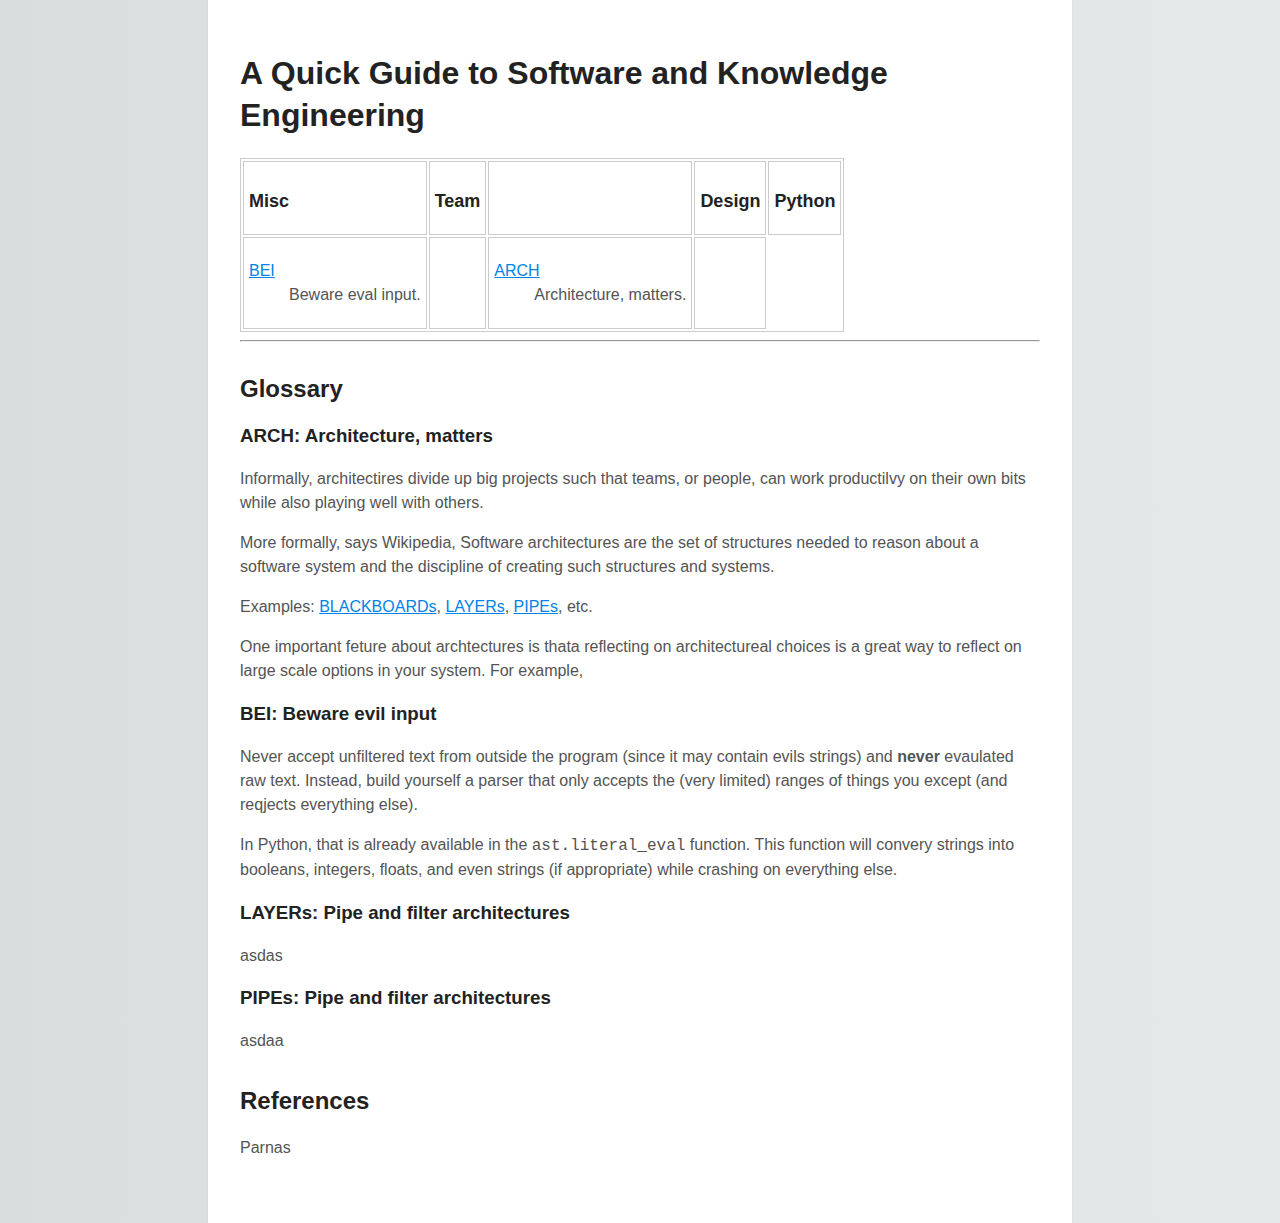
==== docs/index.html @ a6342a7a "saving" ====
<!DOCTYPE html>
<html>

  <head>
    <meta charset="utf-8">
    <meta http-equiv="X-UA-Compatible" content="IE=edge">
    <title>A Quick Guide to Software and Knowledge    
        Engineering</title>
    <meta name="description" content="Some inro SE/KE notes">
    <link rel="stylesheet" href="main.css">
  </head>
  <body>
    <h1>A Quick Guide to Software and Knowledge    
        Engineering</h1>
    <table>
      <tr><td><h2>Misc</h2></td>
              <td><h2>Team</h2></td><td>  
              <td><h2>Design</h2></td><td>         
              <h2>Python</h2></td>
      </tr>
      <tr>
        <td><!--- misc--->
          <dl> 
            <dt><a href=#BEI>BEI</a></dt>
            <dd>Beware eval input.</dd>
          </dl>
        </td><td> <!--- teams --->
        
        </td><td> <!--- design --->
          <dl> 
            <dt><a href=#ARCH>ARCH</a></dt>
            <dd>Architecture, matters.</dd>
          </dl>
        </td><td> <!--- python --->
        </td>  
      </tr>
    </table>
    <hr>
<h2> Glossary</h2>
    <a name=ARC><h3>ARCH: Architecture, matters</h3></a>
      <p>Informally, architectires divide up big projects such that teams, or people, can work productilvy on their own bits while also playing well with others. </p> 
    <p>  More formally, says Wikipedia, Software architectures are the set of structures needed to reason about a software system and the discipline of creating such structures and systems.
    </p>
    <p>Examples:  <a href=#BLACKBOARDs>BLACKBOARDs</a>,
                  <a href=#LAYERs>LAYERs</a>, 
                  <a href=#PIPEs>PIPEs</a>, 
        etc. </p>
    <p>One important feture about archtectures is thata  reflecting on architectureal choices is a great way to reflect on large scale options in your system. For example, 
    </p>
    
    <a name=BEI><h3>BEI: Beware evil input</h3></a>
      <p>Never accept unfiltered text from outside the program (since it may contain evils strings) and <b>never</b>  evaulated raw text. Instead, build yourself a parser that only accepts the (very limited) ranges of things you   except   (and reqjects everything else). </p>
    <p> In Python, that is already available in the  <tt>ast.literal_eval</tt> function. This function will convery strings into booleans, integers, floats, and even strings (if appropriate)  while crashing on everything else.</p>

    <a name=LAYERs><h3>LAYERs: Pipe and filter architectures</h3>
    </a>
    <p>asdas </p> 

    <a name=PIPEs><h3>PIPEs: Pipe and filter architectures</h3> </a>
    <p> asdaa </p> 
   
  
    <h2>References</h2>
    Parnas
  </body>
</html>
<!--

--->
---- docs/main.css ----
html {
    background: #e6e9e9;
    background-image: linear-gradient(270deg, rgb(230, 233, 233) 0%, rgb(216, 221, 221) 100%);
    -webkit-font-smoothing: antialiased;
}

body {
    background: #fff;
    box-shadow: 0 0 2px rgba(0, 0, 0, 0.06);
    color: #545454;
    font-family: "Helvetica Neue", Helvetica, Arial, sans-serif;
    font-size: 16px;
    line-height: 1.5;
    margin: 0 auto;
    max-width: 800px;
    padding: 2em 2em 4em;
}

h1, h2, h3, h4, h5, h6 {
    color: #222;
    font-weight: 600;
    line-height: 1.3;
}

h2 {
    margin-top: 1.3em;
}

a {
    color: #0083e8;
}

b, strong {
    font-weight: 600;
}

samp {
    display: none;
}

img {
    animation: colorize 2s cubic-bezier(0, 0, .78, .36) 1;
    background: transparent;
    border: 10px solid rgba(0, 0, 0, 0.12);
    border-radius: 4px;
    display: block;
    margin: 1.3em auto;
    max-width: 95%;
}

td { 
    padding: 5px;
    vertical-align: top;
}

table, th, td {
  border: 1px solid #CCC;
}
table h2 {
    font-size: large; 
}

@keyframes colorize {
    0% {
        -webkit-filter: grayscale(100%);
        filter: grayscale(100%);
    }
    100% {
        -webkit-filter: grayscale(0%);
        filter: grayscale(0%);
    }
}
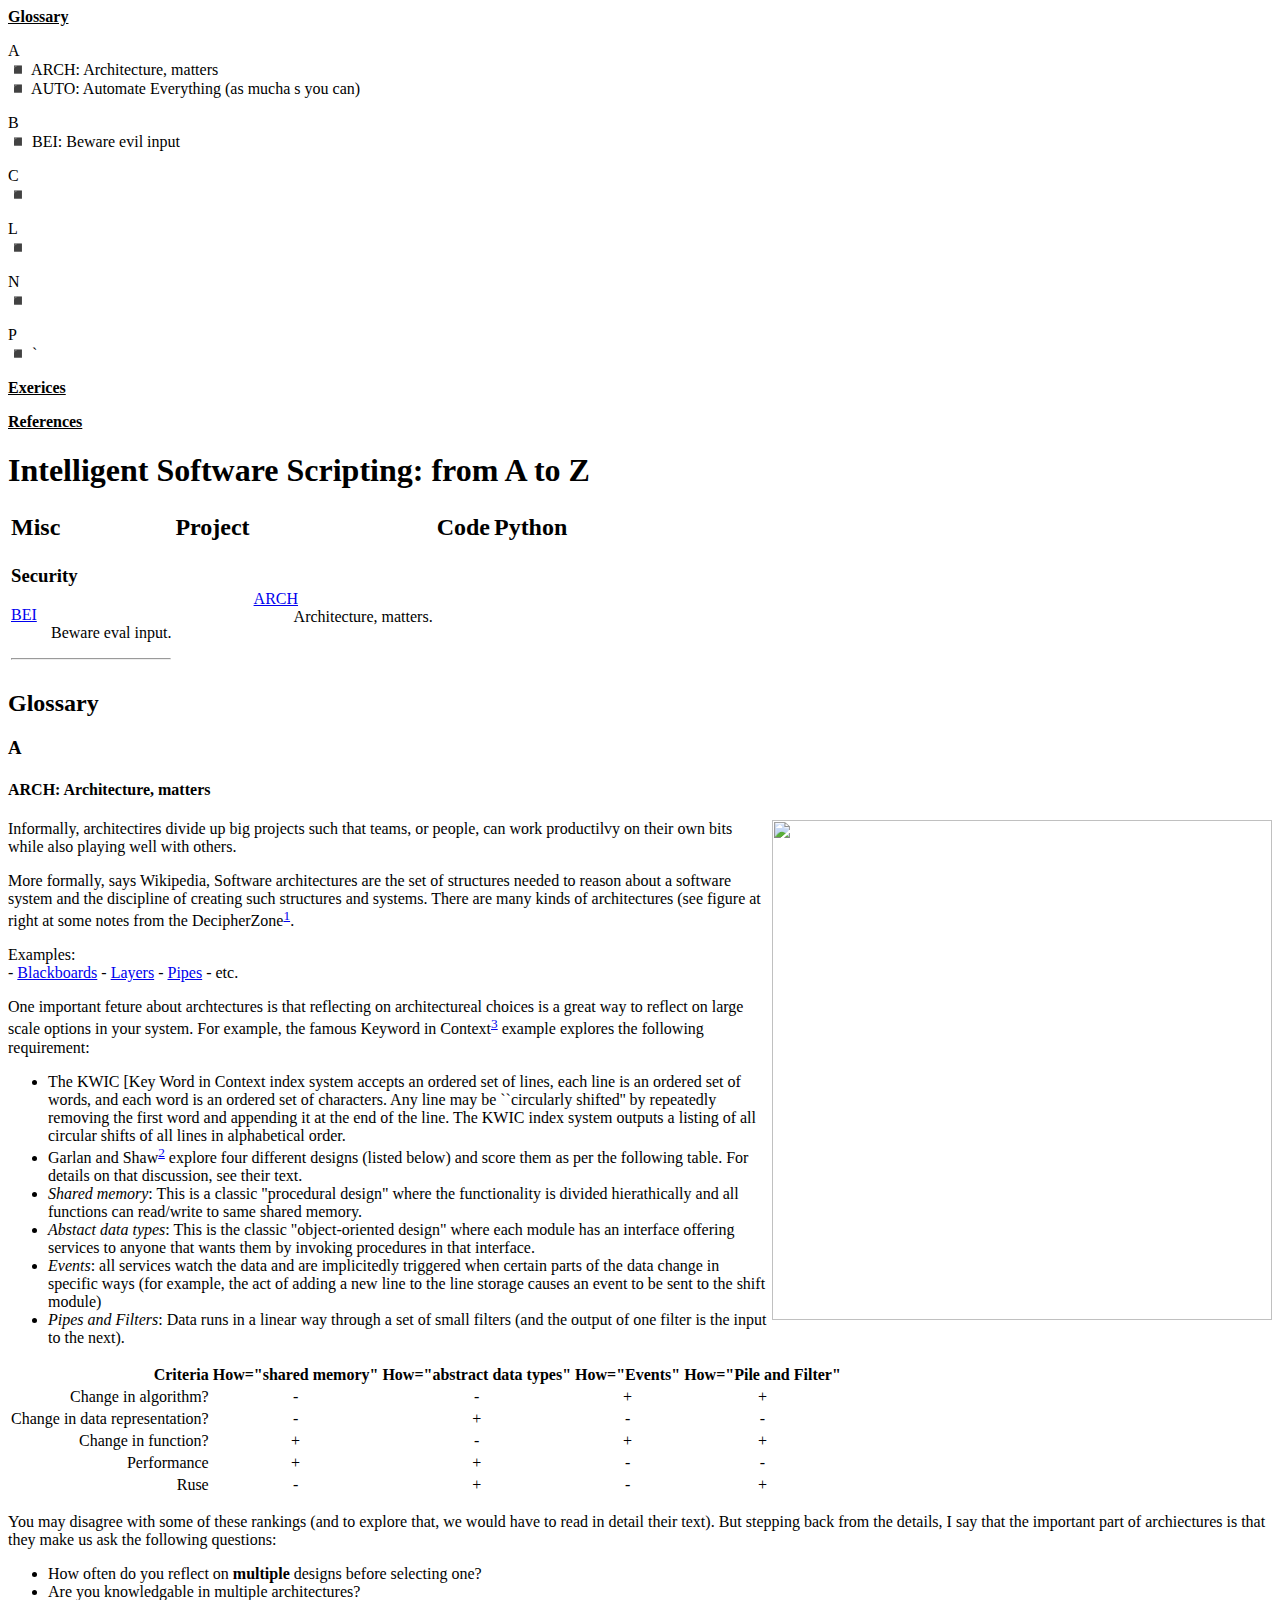
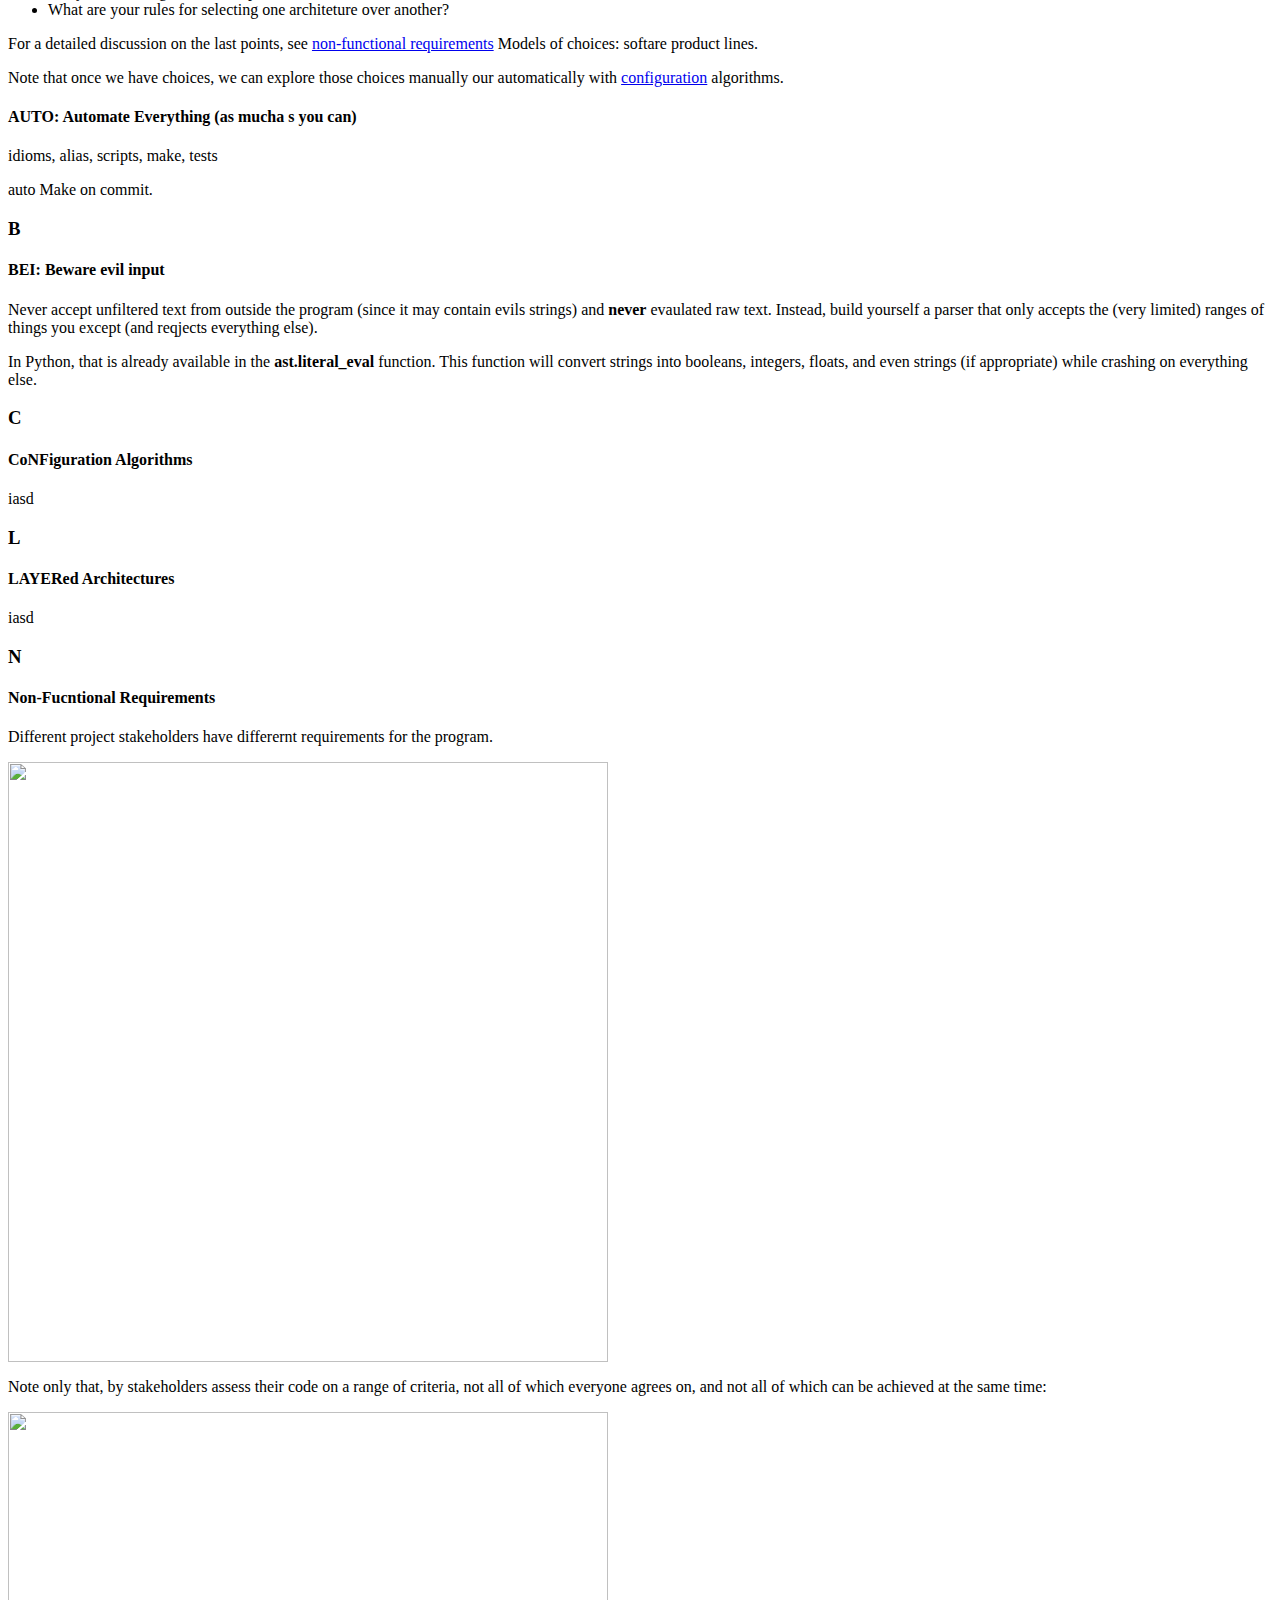
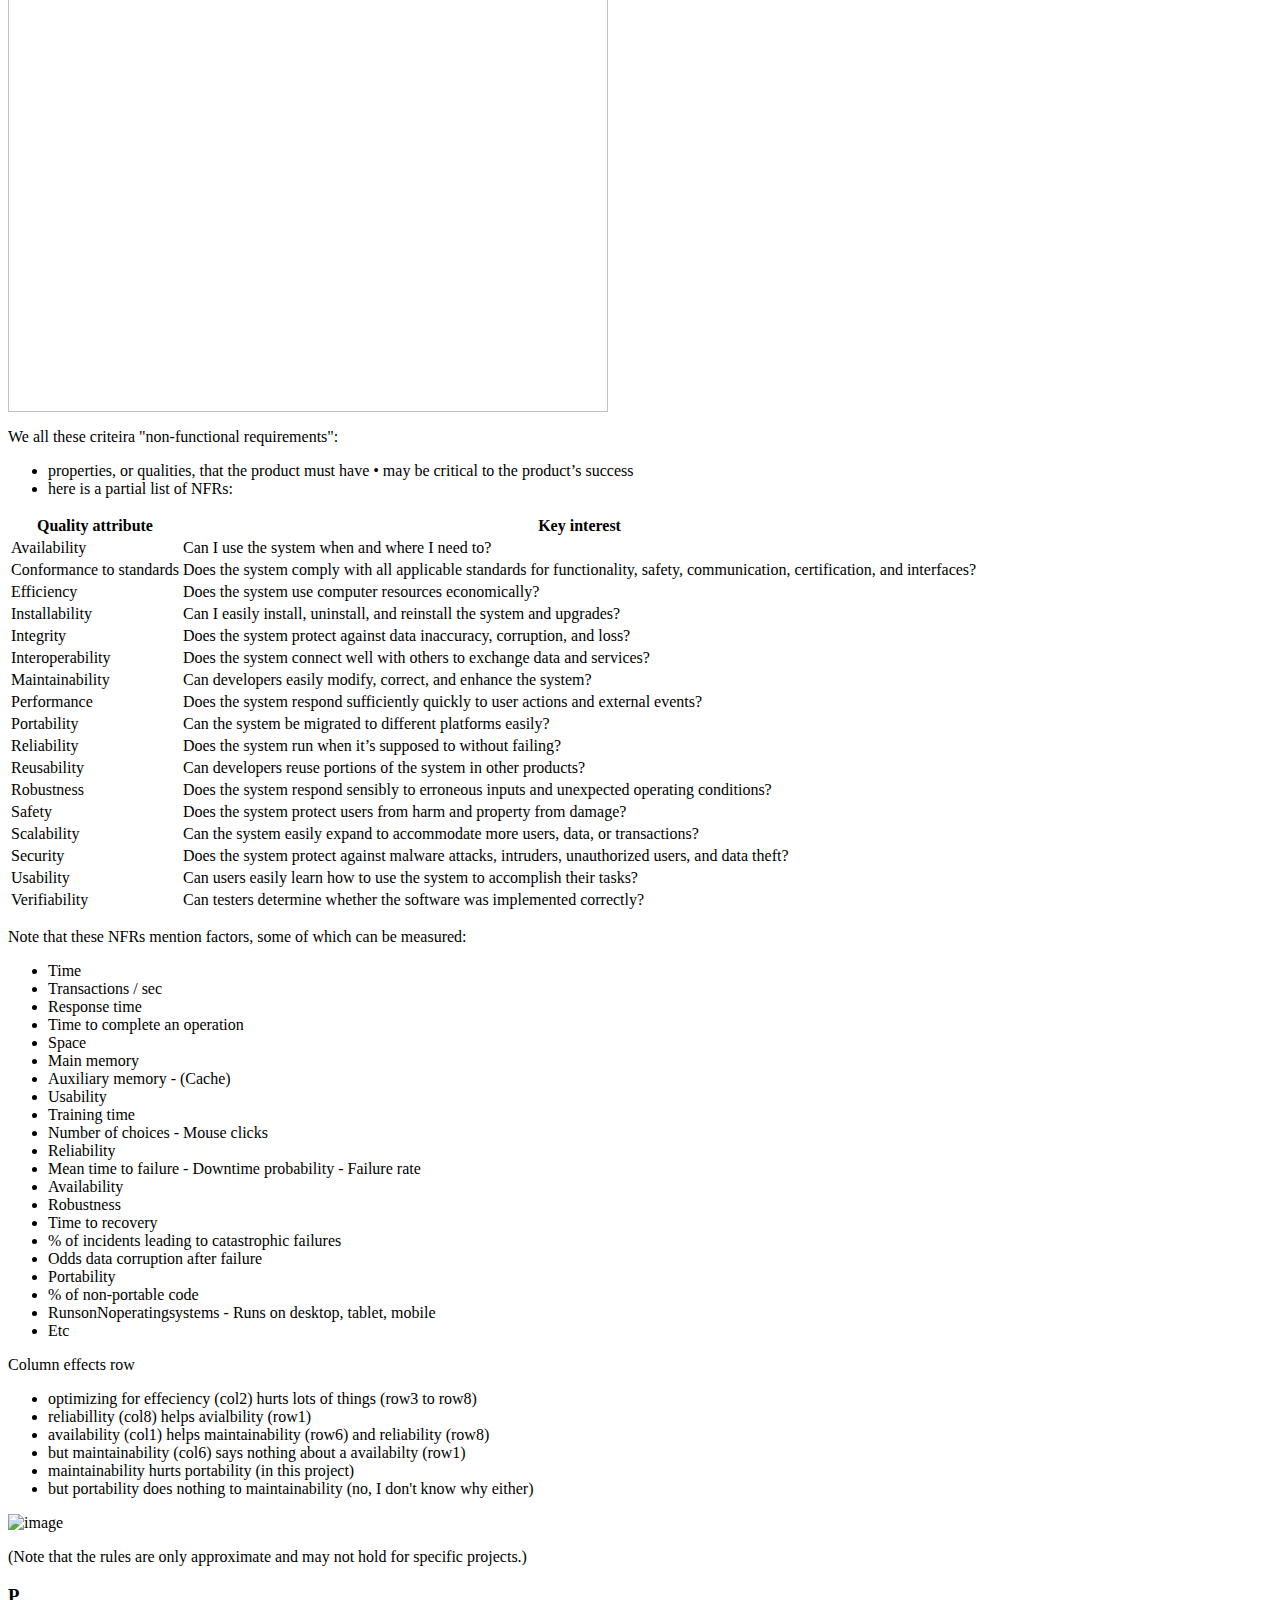
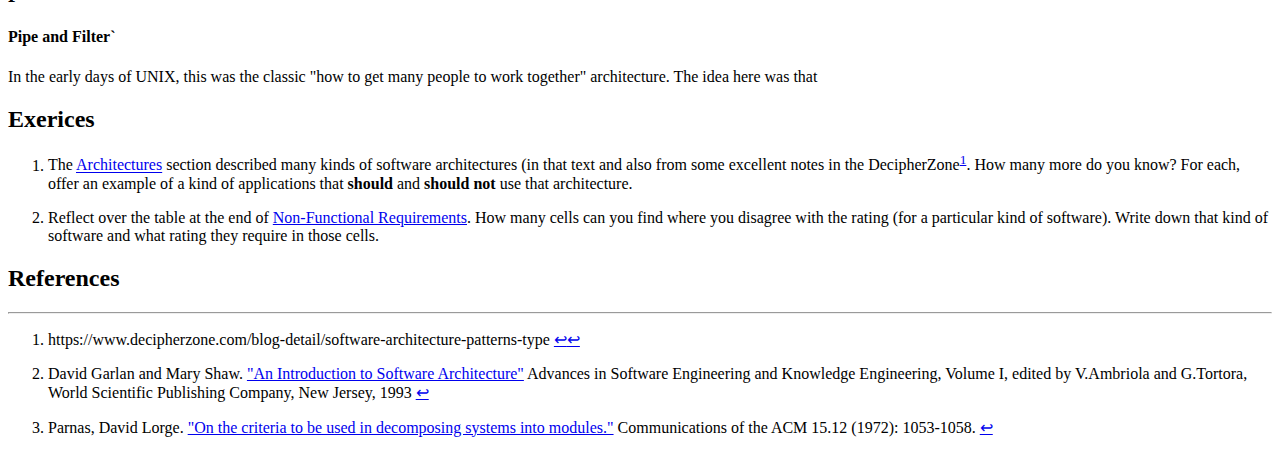
==== commit a5326412: "saving" ====
--- a/docs/index.html
+++ b/docs/index.html
@@ -1,70 +1,301 @@
-<!DOCTYPE html>
-<html>
+<html><head><link rel=stylesheet href=style.css></head><body>
+<div class='right'>
+<p><b><u> Glossary</b></u><br>
+<p> A<br>
+ ◾️  ARCH: Architecture, matters<br>
+ ◾️  AUTO: Automate Everything (as mucha s you can)<br>
+<p> B<br>
+ ◾️  BEI: Beware evil input<br>
+<p> C<br>
+ ◾️ <br>
+<p> L<br>
+ ◾️ <br>
+<p> N<br>
+ ◾️ <br>
+<p> P<br>
+ ◾️  `<br>
+<p><b><u> Exerices</b></u><br>
+<p><b><u> References</b></u><br>
+</div><div class='left'>
+<h1>Intelligent Software Scripting: from A to Z</h1>
+<table>
+  <tr><td><h2>Misc</h2></td>
+          <td><h2>Project</h2></td><td>
+          <td><h2>Code</h2></td><td>
+          <h2>Python</h2></td>
+  </tr>
+  <tr>
+    <td><!--- misc--->
+     <h3>Security</h3>
+      <dl> 
+        <dt><a href=#BEI>BEI</a></dt><dd>Beware eval input.</dd>
+      </dl>
+      <hr>
+    </td><td> <!--- Project --->
+    </td><td> <!--- Code --->
+      <dl> 
+        <dt><a href=#ARCH>ARCH</a></dt><dd>Architecture, matters.</dd>
+      </dl>
+    </td><td> <!--- python --->
+    </td>  
+  </tr>
+</table>
 
-  <head>
-    <meta charset="utf-8">
-    <meta http-equiv="X-UA-Compatible" content="IE=edge">
-    <title>A Quick Guide to Software and Knowledge    
-        Engineering</title>
-    <meta name="description" content="Some inro SE/KE notes">
-    <link rel="stylesheet" href="main.css">
-  </head>
-  <body>
-    <h1>A Quick Guide to Software and Knowledge    
-        Engineering</h1>
-    <table>
-      <tr><td><h2>Misc</h2></td>
-              <td><h2>Team</h2></td><td>  
-              <td><h2>Design</h2></td><td>         
-              <h2>Python</h2></td>
-      </tr>
-      <tr>
-        <td><!--- misc--->
-          <dl> 
-            <dt><a href=#BEI>BEI</a></dt>
-            <dd>Beware eval input.</dd>
-          </dl>
-        </td><td> <!--- teams --->
-        
-        </td><td> <!--- design --->
-          <dl> 
-            <dt><a href=#ARCH>ARCH</a></dt>
-            <dd>Architecture, matters.</dd>
-          </dl>
-        </td><td> <!--- python --->
-        </td>  
-      </tr>
-    </table>
-    <hr>
-<h2> Glossary</h2>
-    <a name=ARC><h3>ARCH: Architecture, matters</h3></a>
-      <p>Informally, architectires divide up big projects such that teams, or people, can work productilvy on their own bits while also playing well with others. </p> 
-    <p>  More formally, says Wikipedia, Software architectures are the set of structures needed to reason about a software system and the discipline of creating such structures and systems.
-    </p>
-    <p>Examples:  <a href=#BLACKBOARDs>BLACKBOARDs</a>,
-                  <a href=#LAYERs>LAYERs</a>, 
-                  <a href=#PIPEs>PIPEs</a>, 
-        etc. </p>
-    <p>One important feture about archtectures is thata  reflecting on architectureal choices is a great way to reflect on large scale options in your system. For example, 
-    </p>
-    
-    <a name=BEI><h3>BEI: Beware evil input</h3></a>
-      <p>Never accept unfiltered text from outside the program (since it may contain evils strings) and <b>never</b>  evaulated raw text. Instead, build yourself a parser that only accepts the (very limited) ranges of things you   except   (and reqjects everything else). </p>
-    <p> In Python, that is already available in the  <tt>ast.literal_eval</tt> function. This function will convery strings into booleans, integers, floats, and even strings (if appropriate)  while crashing on everything else.</p>
-
-    <a name=LAYERs><h3>LAYERs: Pipe and filter architectures</h3>
-    </a>
-    <p>asdas </p> 
-
-    <a name=PIPEs><h3>PIPEs: Pipe and filter architectures</h3> </a>
-    <p> asdaa </p> 
-   
-  
-    <h2>References</h2>
-    Parnas
-  </body>
-</html>
-<!--
-
---->
-
+<h2>Glossary</h2>
+<h3>A</h3>
+<h4><a name=ARCH></a>ARCH: Architecture, matters</h4>
+<p><img align=right width=500 src="https://ares.decipherzone.com/blog-manager/uploads/ckeditor_Types%20of%20Software%20Architecture%20Patterns.png"></p>
+<p>Informally, architectires divide up big projects such that teams, or people, can work productilvy on their own bits while also playing well with others. </p>
+<p>More formally, says Wikipedia, Software architectures are the set of structures needed to reason about a software system and the discipline of creating such structures and systems.  There are many kinds of architectures (see figure
+at right at some notes from the DecipherZone<sup id="fnref:Arch1"><a class="footnote-ref" href="#fn:Arch1">1</a></sup>.</p>
+<p>Examples:<br />
+- <a href="#BLACKBOARDs">Blackboards</a>
+- <a href="#LAYERs">Layers</a> 
+- <a href="#PIPEs">Pipes</a>
+- etc. </p>
+<p>One important feture about archtectures is that   reflecting on architectureal choices is a great way to reflect on large scale options in your system. For example,  the famous Keyword in Context<sup id="fnref:Parnas72"><a class="footnote-ref" href="#fn:Parnas72">3</a></sup> example explores
+the following requirement:</p>
+<ul>
+<li>The KWIC [Key Word in Context index system accepts an ordered set of
+lines, each line is an ordered set of words, and each word is an ordered
+set of characters. Any line may be ``circularly shifted'' by repeatedly
+removing the first word and appending it at the end of the line. The
+KWIC index system outputs a listing of all circular shifts of all lines in
+alphabetical order.</li>
+<li>Garlan and Shaw<sup id="fnref:Garlan92"><a class="footnote-ref" href="#fn:Garlan92">2</a></sup> explore four different designs (listed below) and score them as per the following table. 
+  For details on that discussion, see their text.</li>
+<li><em>Shared memory</em>: This is a classic "procedural design" where the functionality is divided hierathically and all functions can read/write to same 
+     shared memory.</li>
+<li><em>Abstact  data types</em>: This is the classic "object-oriented design" where each module has an interface offering services to anyone that wants them by invoking procedures in that interface.</li>
+<li><em>Events</em>: all services watch the data and are implicitedly triggered when certain parts of the data change in specific ways (for example,
+the act of adding a new line to the line storage causes an event to be sent to the
+shift module)</li>
+<li><em>Pipes and Filters</em>: Data runs in a linear way through a set of small filters (and the output of one
+    filter is the input to the next). </li>
+</ul>
+<table>
+<thead>
+<tr>
+<th align="right">Criteria</th>
+<th align="center">How="shared memory"</th>
+<th align="center">How="abstract data types"</th>
+<th align="center">How="Events"</th>
+<th align="center">How="Pile and Filter"</th>
+</tr>
+</thead>
+<tbody>
+<tr>
+<td align="right">Change in algorithm?</td>
+<td align="center">-</td>
+<td align="center">-</td>
+<td align="center">+</td>
+<td align="center">+</td>
+</tr>
+<tr>
+<td align="right">Change in data representation?</td>
+<td align="center">-</td>
+<td align="center">+</td>
+<td align="center">-</td>
+<td align="center">-</td>
+</tr>
+<tr>
+<td align="right">Change in function?</td>
+<td align="center">+</td>
+<td align="center">-</td>
+<td align="center">+</td>
+<td align="center">+</td>
+</tr>
+<tr>
+<td align="right">Performance</td>
+<td align="center">+</td>
+<td align="center">+</td>
+<td align="center">-</td>
+<td align="center">-</td>
+</tr>
+<tr>
+<td align="right">Ruse</td>
+<td align="center">-</td>
+<td align="center">+</td>
+<td align="center">-</td>
+<td align="center">+</td>
+</tr>
+</tbody>
+</table>
+<p>You may disagree with some of these rankings (and to explore that, we would have to read in detail their text).
+But stepping back from the details, I say that the important part  of archiectures  is that they make us ask the following questions:</p>
+<ul>
+<li>How often do you reflect on <strong>multiple</strong> designs before selecting one?</li>
+<li>Are you knowledgable in multiple architectures?</li>
+<li>What are your rules for selecting one architeture over another?</li>
+</ul>
+<p>For a detailed discussion on the last points, see <a href="#NFR">non-functional requirements</a>
+Models of choices: softare product lines.</p>
+<p>Note that once we have choices, we can explore those choices manually our automatically with <a href="#CONFIG">configuration</a> algorithms.</p>
+<h4><a name=AUTO></a>AUTO: Automate Everything (as mucha s you can)</h4>
+<p>idioms, alias, scripts, make, tests </p>
+<p>auto Make on commit. </p>
+<h3>B</h3>
+<h4><a  name=BEI></a> BEI: Beware evil input</h4>
+<p>Never accept unfiltered text from outside the program (since it may contain evils strings) and <strong>never</strong>  evaulated raw text. Instead, build yourself a parser that only accepts the (very limited) ranges of things you   except   (and reqjects everything else). </p></p>
+<p>In Python, that is already available in the  <strong>ast.literal_eval</strong> function. This function will convert strings into booleans, integers, floats, and even strings (if appropriate)  while crashing on everything else.</p></p>
+<h3>C</h3>
+<h4><a name=CONFIG>CoNFiguration Algorithms</a></h4>
+<p>iasd</p>
+<h3>L</h3>
+<h4><a name=LAYERs>LAYERed Architectures</a></h4>
+<p>iasd</p>
+<h3>N</h3>
+<h4><a name=NFRs>Non-Fucntional Requirements</a></h4>
+<p>Different project stakeholders have differernt requirements for the program. </p>
+<p><img width=600 src="https://user-images.githubusercontent.com/29195/192363050-f2a2b95b-008e-492d-8950-0ee6afb66398.png"></p>
+<p>Note only that, by stakeholders assess their code on a range of criteria, not all of which everyone
+agrees on, and not all of which can be achieved at the same time:</p>
+<p><img width=600 src="https://user-images.githubusercontent.com/29195/192363236-44801242-d8de-4e38-aabe-11363fd41593.png"></p>
+<p>We all these criteira "non-functional requirements": </p>
+<ul>
+<li>properties, or qualities, that the product must have • may be critical to the product’s success</li>
+<li>here is a partial list of NFRs:</li>
+</ul>
+<table>
+<thead>
+<tr>
+<th>Quality attribute</th>
+<th>Key interest</th>
+</tr>
+</thead>
+<tbody>
+<tr>
+<td>Availability</td>
+<td>Can I use the system when and where I need to?</td>
+</tr>
+<tr>
+<td>Conformance to standards</td>
+<td>Does the system comply with all applicable standards for functionality, safety, communication, certification, and interfaces?</td>
+</tr>
+<tr>
+<td>Efficiency</td>
+<td>Does the system use computer resources economically?</td>
+</tr>
+<tr>
+<td>Installability</td>
+<td>Can I easily install, uninstall, and reinstall the system and upgrades?</td>
+</tr>
+<tr>
+<td>Integrity</td>
+<td>Does the system protect against data inaccuracy, corruption, and loss?</td>
+</tr>
+<tr>
+<td>Interoperability</td>
+<td>Does the system connect well with others to exchange data and services?</td>
+</tr>
+<tr>
+<td>Maintainability</td>
+<td>Can developers easily modify, correct, and enhance the system?</td>
+</tr>
+<tr>
+<td>Performance</td>
+<td>Does the system respond sufficiently quickly to user actions and external events?</td>
+</tr>
+<tr>
+<td>Portability</td>
+<td>Can the system be migrated to different platforms easily?</td>
+</tr>
+<tr>
+<td>Reliability</td>
+<td>Does the system run when it’s supposed to without failing?</td>
+</tr>
+<tr>
+<td>Reusability</td>
+<td>Can developers reuse portions of the system in other products?</td>
+</tr>
+<tr>
+<td>Robustness</td>
+<td>Does the system respond sensibly to erroneous inputs and unexpected operating conditions?</td>
+</tr>
+<tr>
+<td>Safety</td>
+<td>Does the system protect users from harm and property from damage?</td>
+</tr>
+<tr>
+<td>Scalability</td>
+<td>Can the system easily expand to accommodate more users, data, or transactions?</td>
+</tr>
+<tr>
+<td>Security</td>
+<td>Does the system protect against malware attacks, intruders, unauthorized users, and data theft?</td>
+</tr>
+<tr>
+<td>Usability</td>
+<td>Can users easily learn how to use the system to accomplish their tasks?</td>
+</tr>
+<tr>
+<td>Verifiability</td>
+<td>Can testers determine whether the software was implemented correctly?</td>
+</tr>
+</tbody>
+</table>
+<p><img src="https://user-images.githubusercontent.com/29195/192363287-827dd70c-cce0-4beb-a2a8-16c595ce3ddc.png" width=7-- align=right></p>
+<p>Note that these NFRs mention factors, some of which can be measured:</p>
+<ul>
+<li>Time</li>
+<li>Transactions / sec</li>
+<li>Response time</li>
+<li>Time to complete an operation</li>
+<li>Space</li>
+<li>Main memory</li>
+<li>Auxiliary memory -  (Cache)</li>
+<li>Usability</li>
+<li>Training time</li>
+<li>Number of choices -  Mouse clicks</li>
+<li>Reliability</li>
+<li>Mean time to failure -  Downtime probability -  Failure rate</li>
+<li>Availability</li>
+<li>Robustness</li>
+<li>Time to recovery</li>
+<li>% of incidents leading to
+  catastrophic failures</li>
+<li>Odds data corruption after failure</li>
+<li>Portability</li>
+<li>% of non-portable code</li>
+<li>RunsonNoperatingsystems -  Runs on desktop, tablet, mobile</li>
+<li>Etc</li>
+</ul>
+<p>Column effects row</p>
+<ul>
+<li>optimizing for effeciency (col2) hurts lots of things (row3 to row8)</li>
+<li>reliabillity (col8) helps avialbility (row1) </li>
+<li>availability (col1) helps maintainability (row6) and reliability (row8)</li>
+<li>but maintainability (col6) says nothing about a availabilty (row1)</li>
+<li>maintainability hurts portability (in this project)</li>
+<li>but portability does nothing to maintainability (no, I don't know why either)</li>
+</ul>
+<p><img alt="image" src="https://user-images.githubusercontent.com/29195/192589531-be8abcb9-2a2a-4980-8ccb-c0ace4ef471d.png" /></p>
+<p>(Note that the  rules are only approximate and may not hold for specific projects.)</p>
+<h3>P</h3>
+<h4><a name=PIPEs>Pipe and Filter</a>`</h4>
+<p>In the early days of UNIX, this was the classic "how to get many people to work together" architecture. The idea here was that</p>
+<h2>Exerices</h2>
+<ol>
+<li>
+<p>The <a href="#ARCH">Architectures</a> section described many kinds of software architectures (in that text and also
+  from some excellent notes in the DecipherZone<sup id="fnref2:Arch1"><a class="footnote-ref" href="#fn:Arch1">1</a></sup>. How many more do you know? For each, offer an example of a kind of applications that <strong>should</strong> and <strong>should not</strong> use that architecture.</p>
+</li>
+<li>
+<p>Reflect over the table at the end of <a href="#NFRs">Non-Functional Requirements</a>. How many cells can you find where  you disagree with the rating (for a particular kind of software). Write down that kind of software and what rating they require in those cells.</p>
+</li>
+</ol>
+<h2>References</h2>
+<div class="footnote">
+<hr />
+<ol>
+<li id="fn:Arch1">
+<p>https://www.decipherzone.com/blog-detail/software-architecture-patterns-type&#160;<a class="footnote-backref" href="#fnref:Arch1" title="Jump back to footnote 1 in the text">&#8617;</a><a class="footnote-backref" href="#fnref2:Arch1" title="Jump back to footnote 1 in the text">&#8617;</a></p>
+</li>
+<li id="fn:Garlan92">
+<p>David Garlan and Mary Shaw. <a href="https://userweb.cs.txstate.edu/~rp31/papers/intro_softarch.pdf">"An Introduction to Software Architecture"</a>  Advances in Software Engineering and Knowledge Engineering, Volume I, edited by V.Ambriola and G.Tortora, World Scientific Publishing Company, New Jersey, 1993&#160;<a class="footnote-backref" href="#fnref:Garlan92" title="Jump back to footnote 2 in the text">&#8617;</a></p>
+</li>
+<li id="fn:Parnas72">
+<p>Parnas, David Lorge. <a href="https://www.win.tue.nl/~wstomv/edu/2ip30/references/criteria_for_modularization.pdf">"On the criteria to be used in decomposing systems into modules."</a> Communications of the ACM 15.12 (1972): 1053-1058.&#160;<a class="footnote-backref" href="#fnref:Parnas72" title="Jump back to footnote 3 in the text">&#8617;</a></p>
+</li>
+</ol>
+</div></div></body></html>
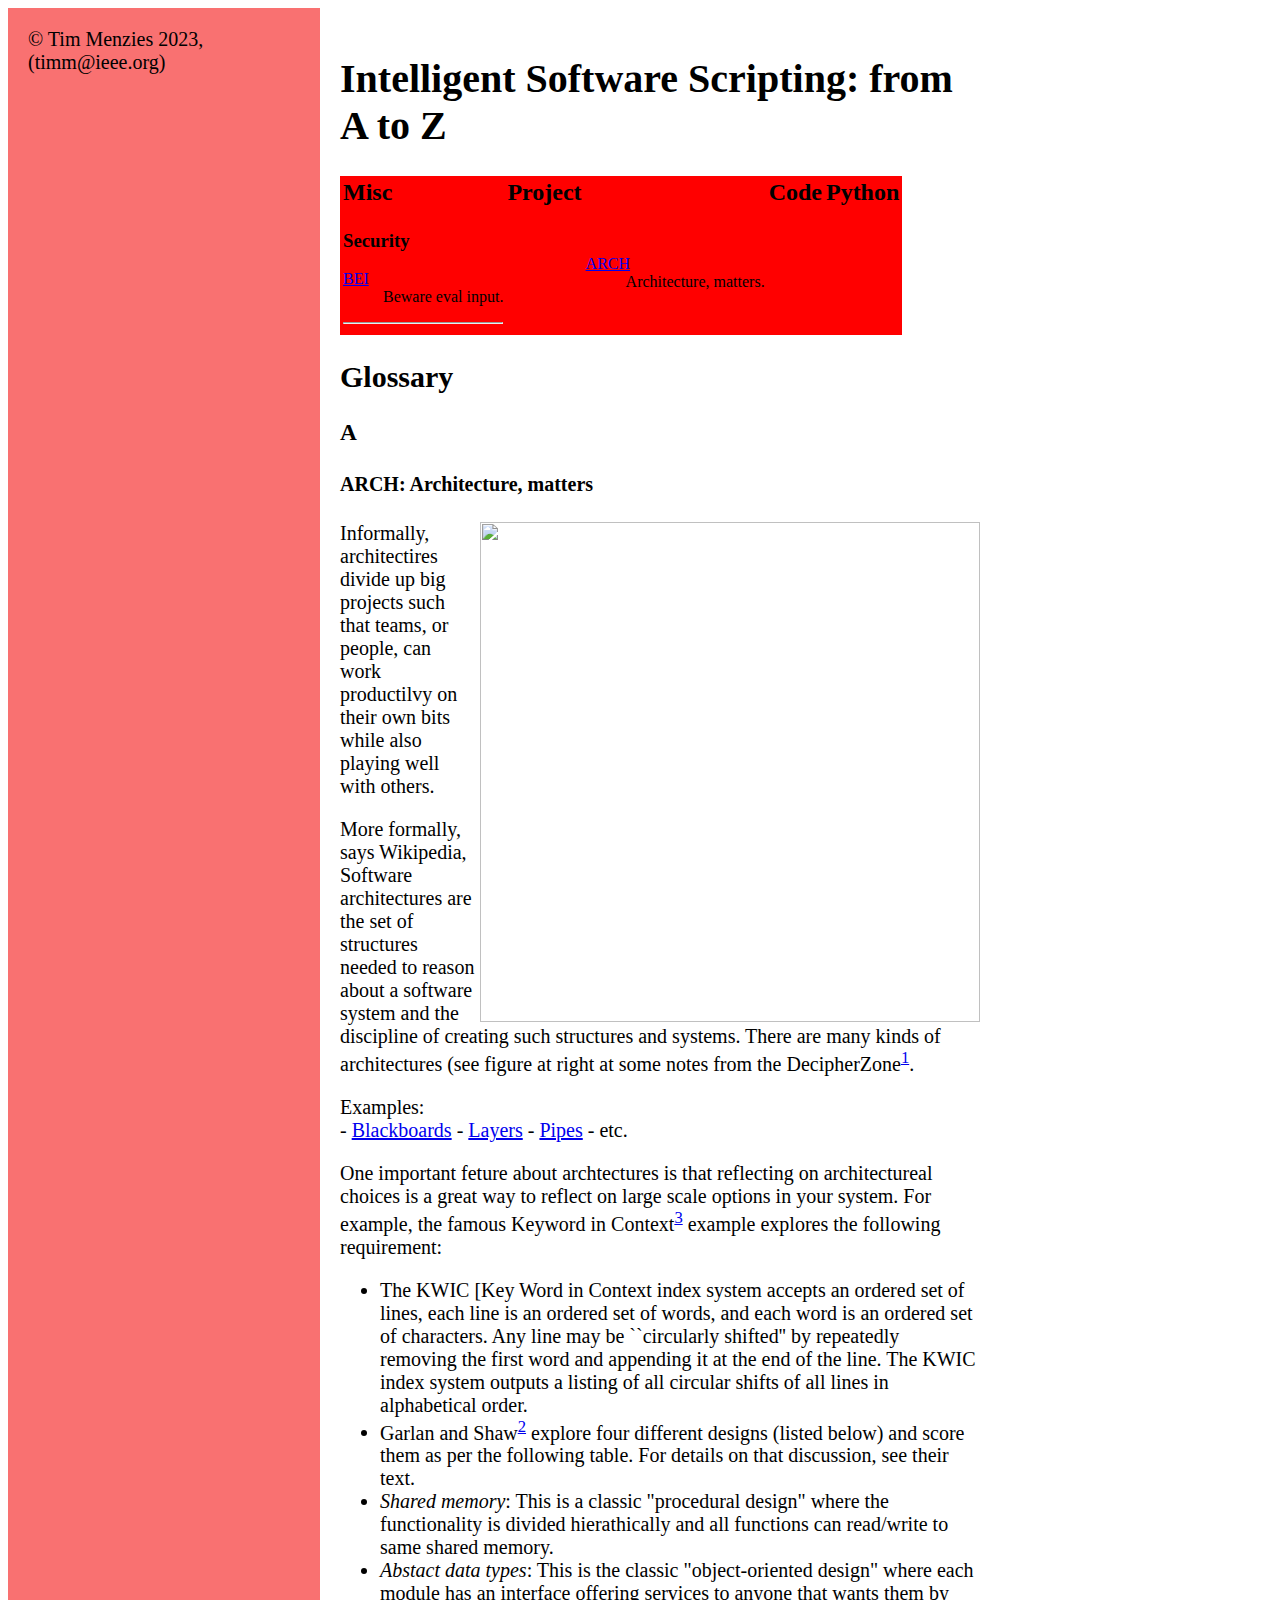
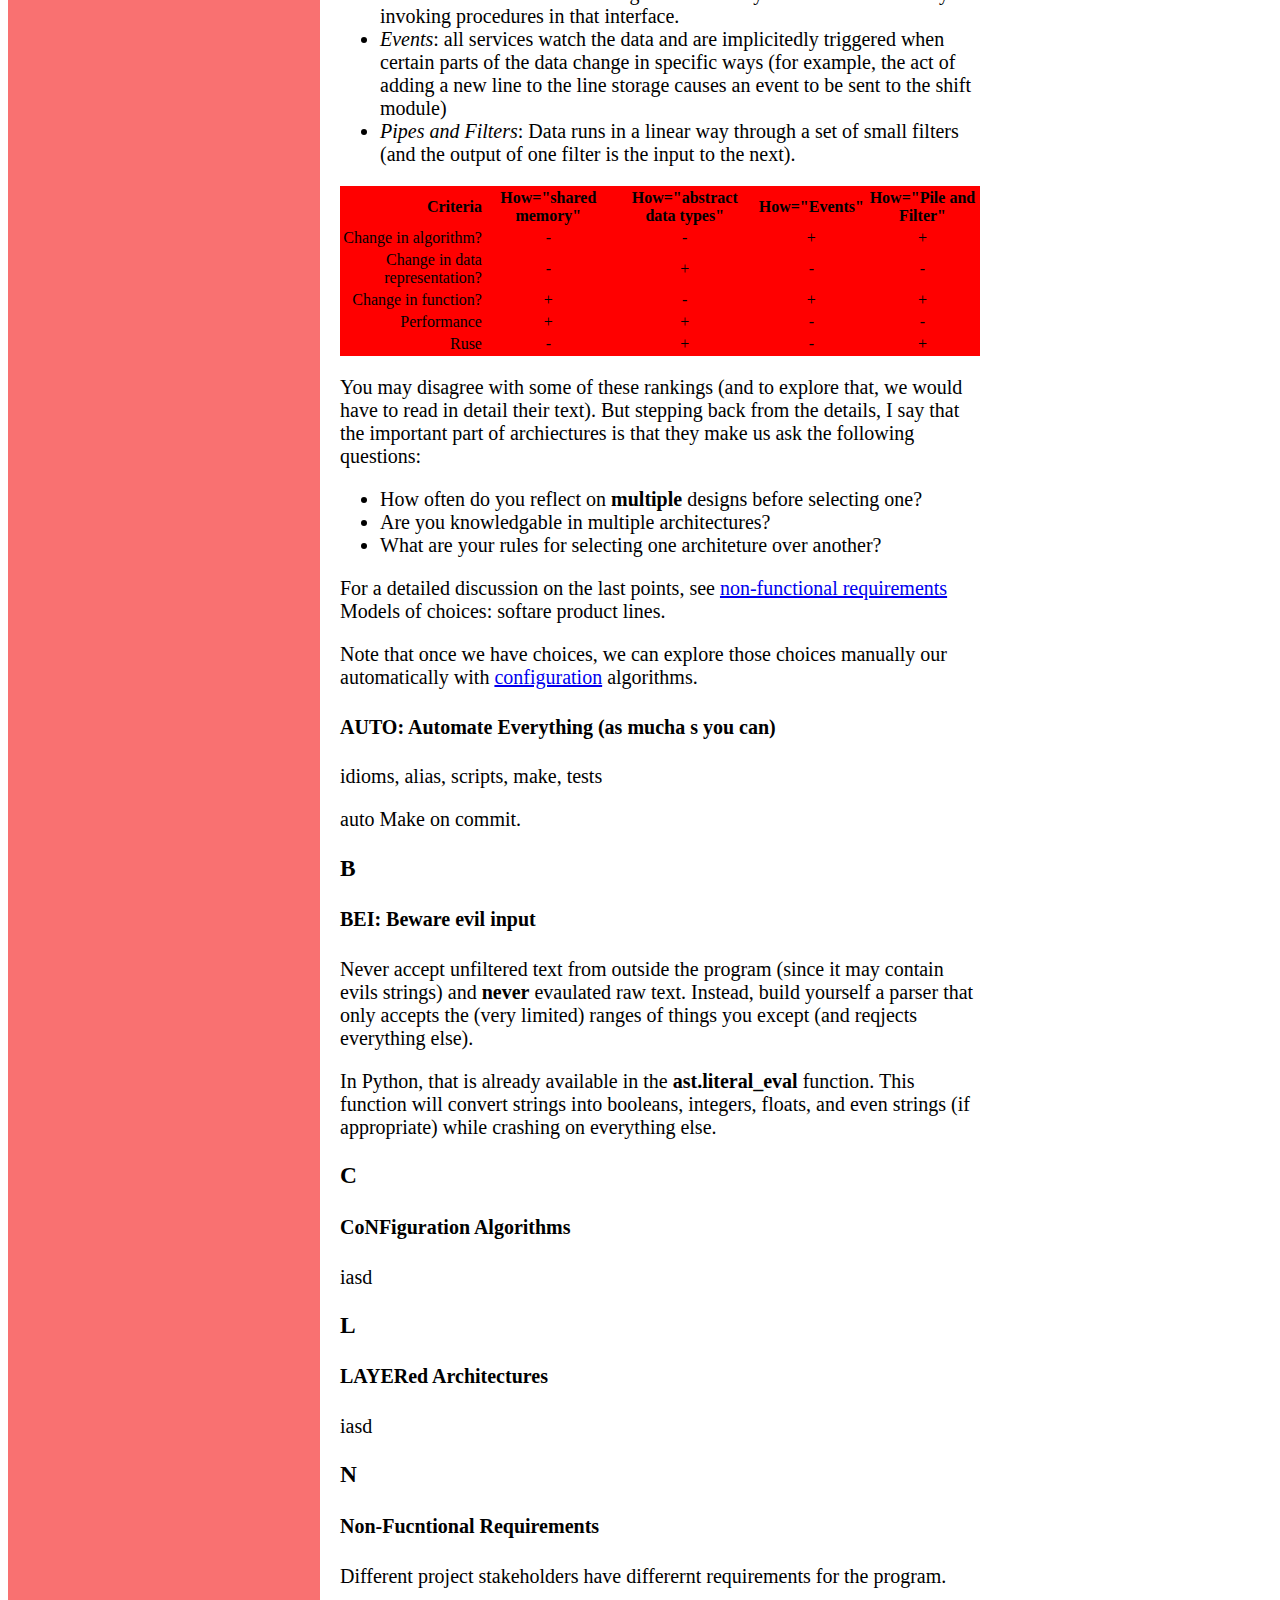
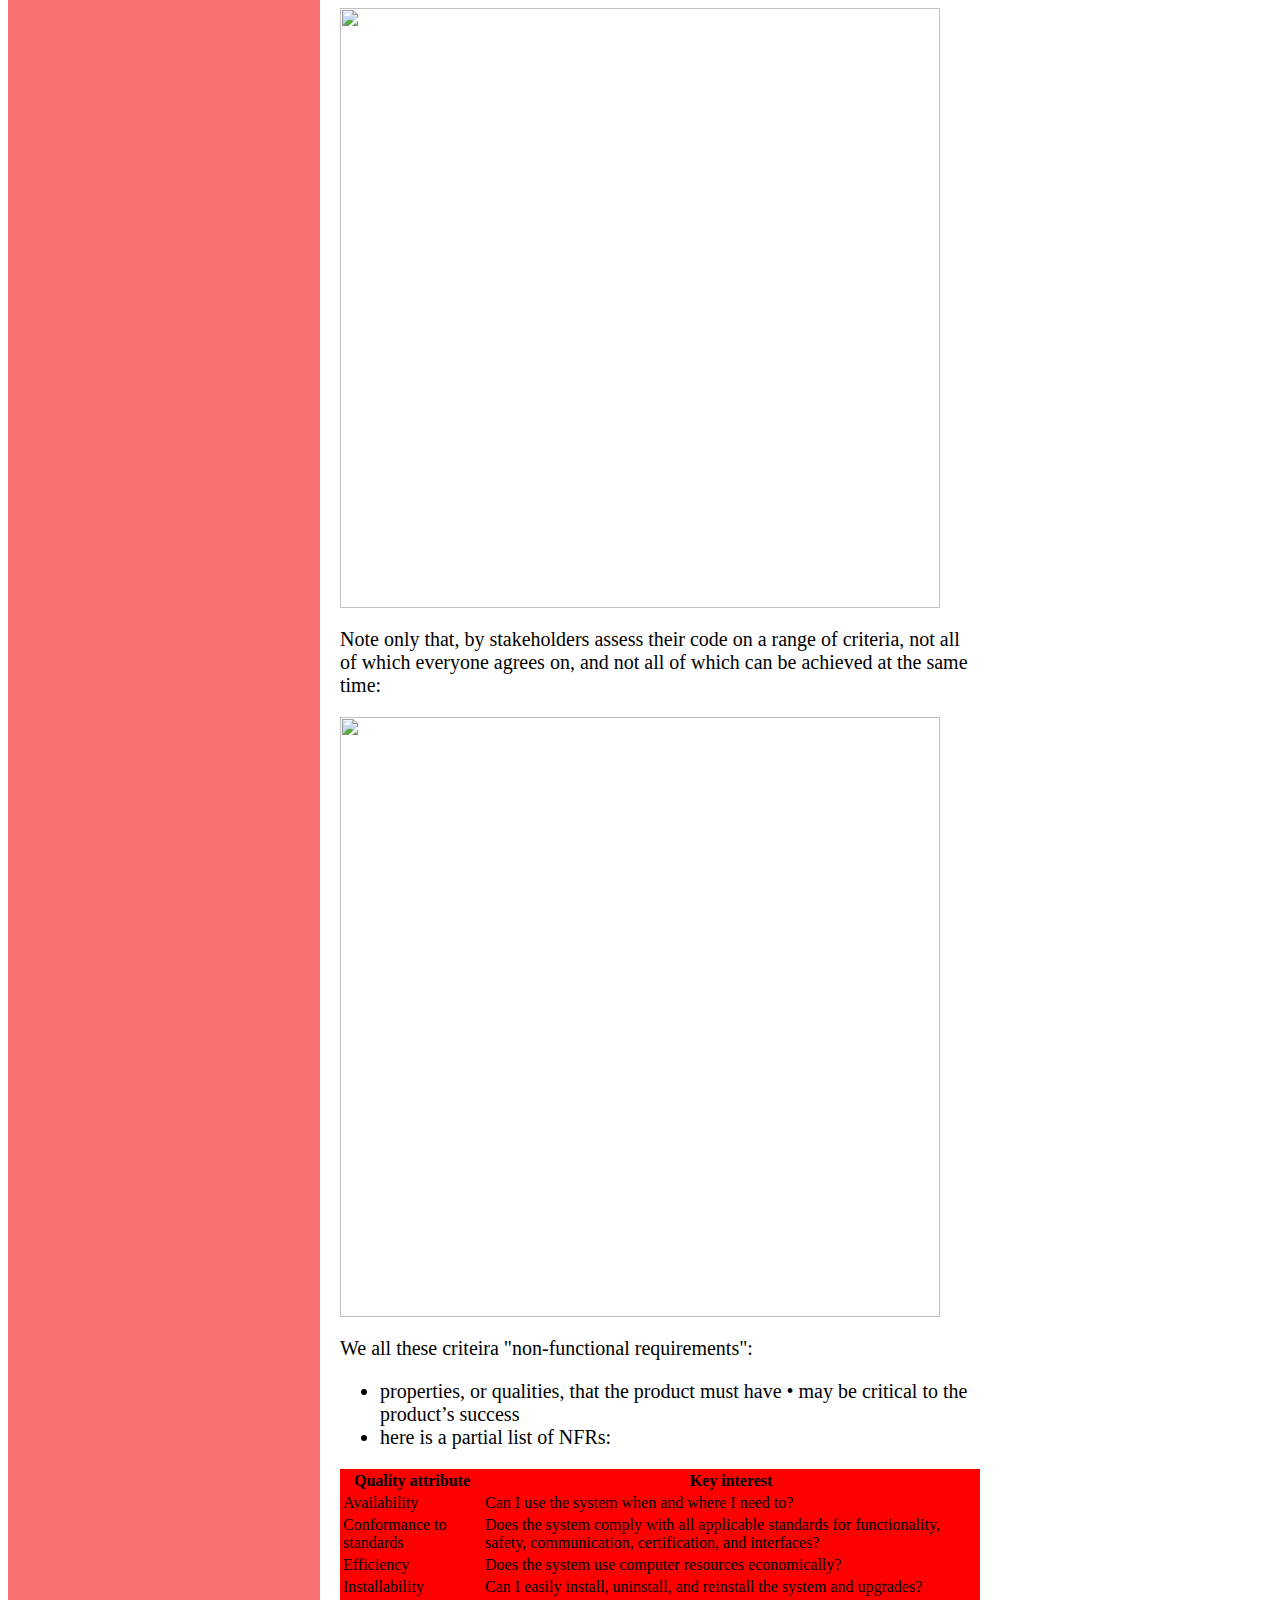
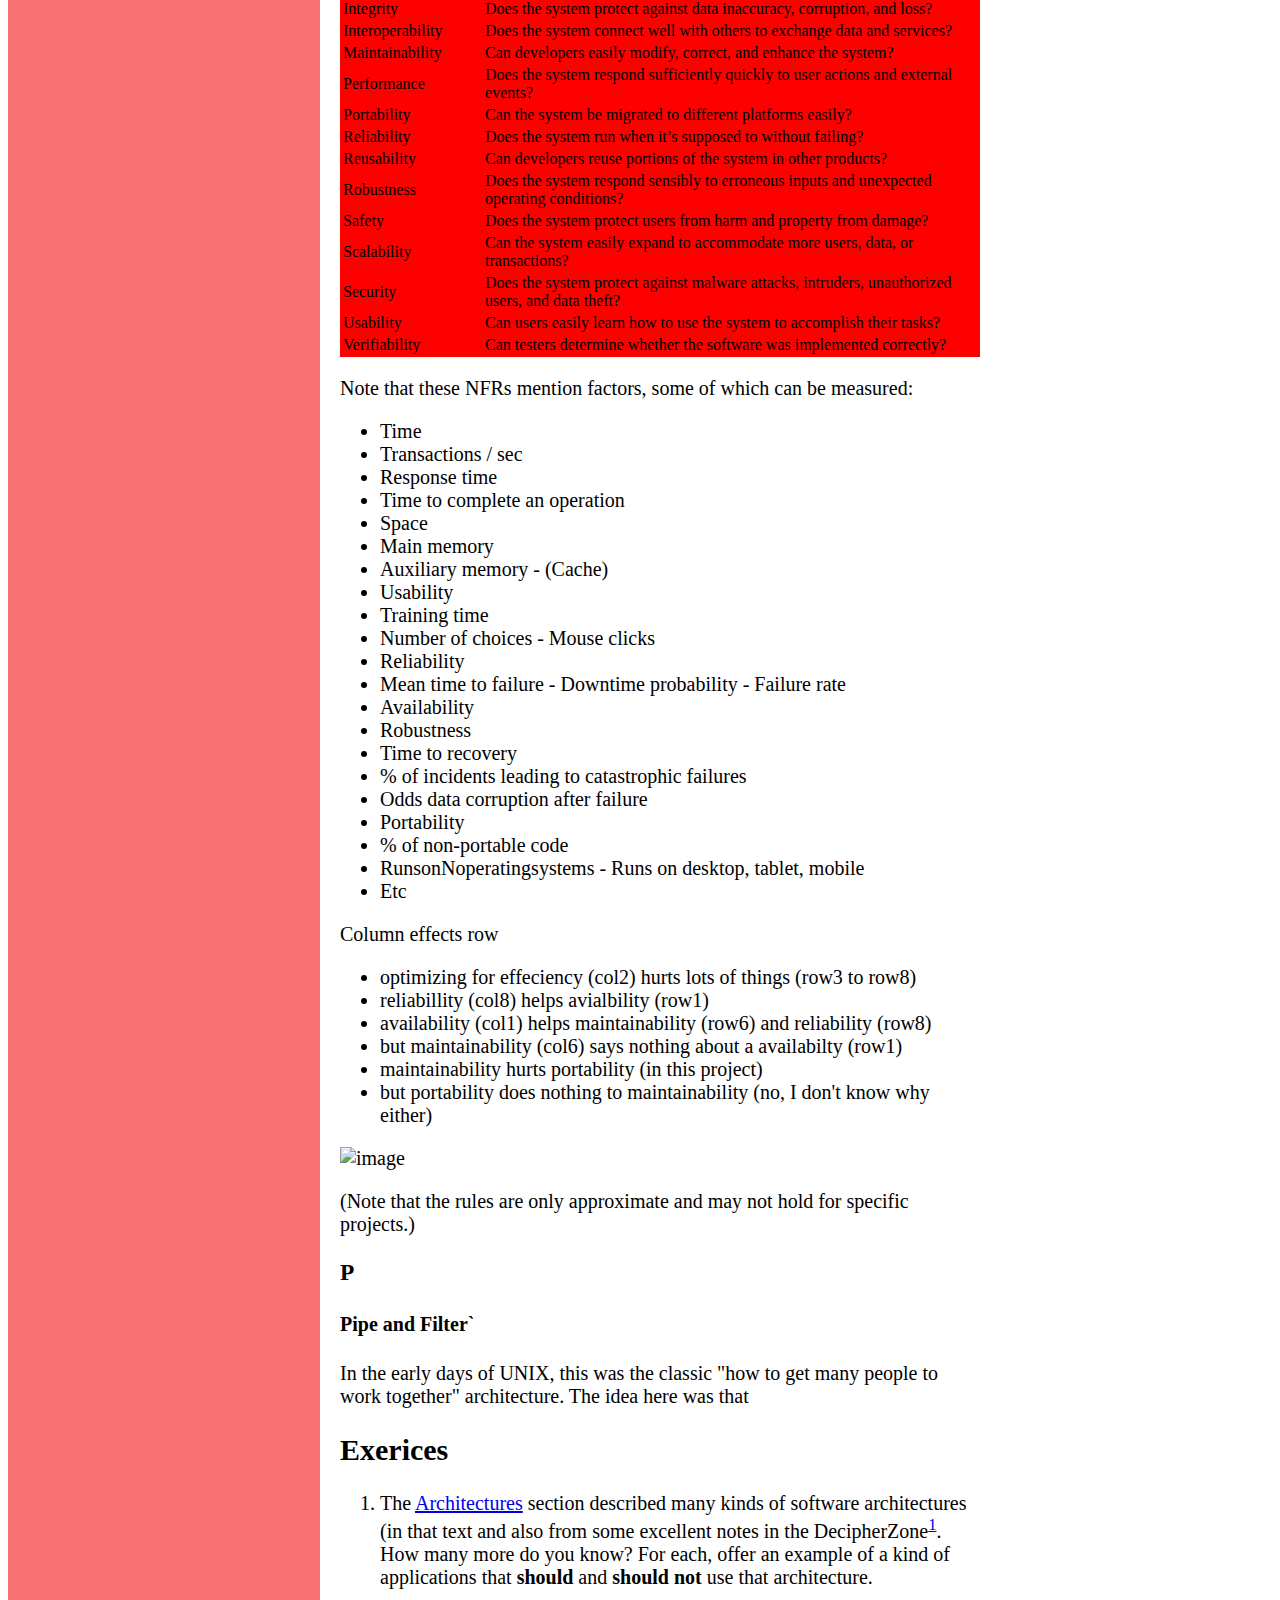
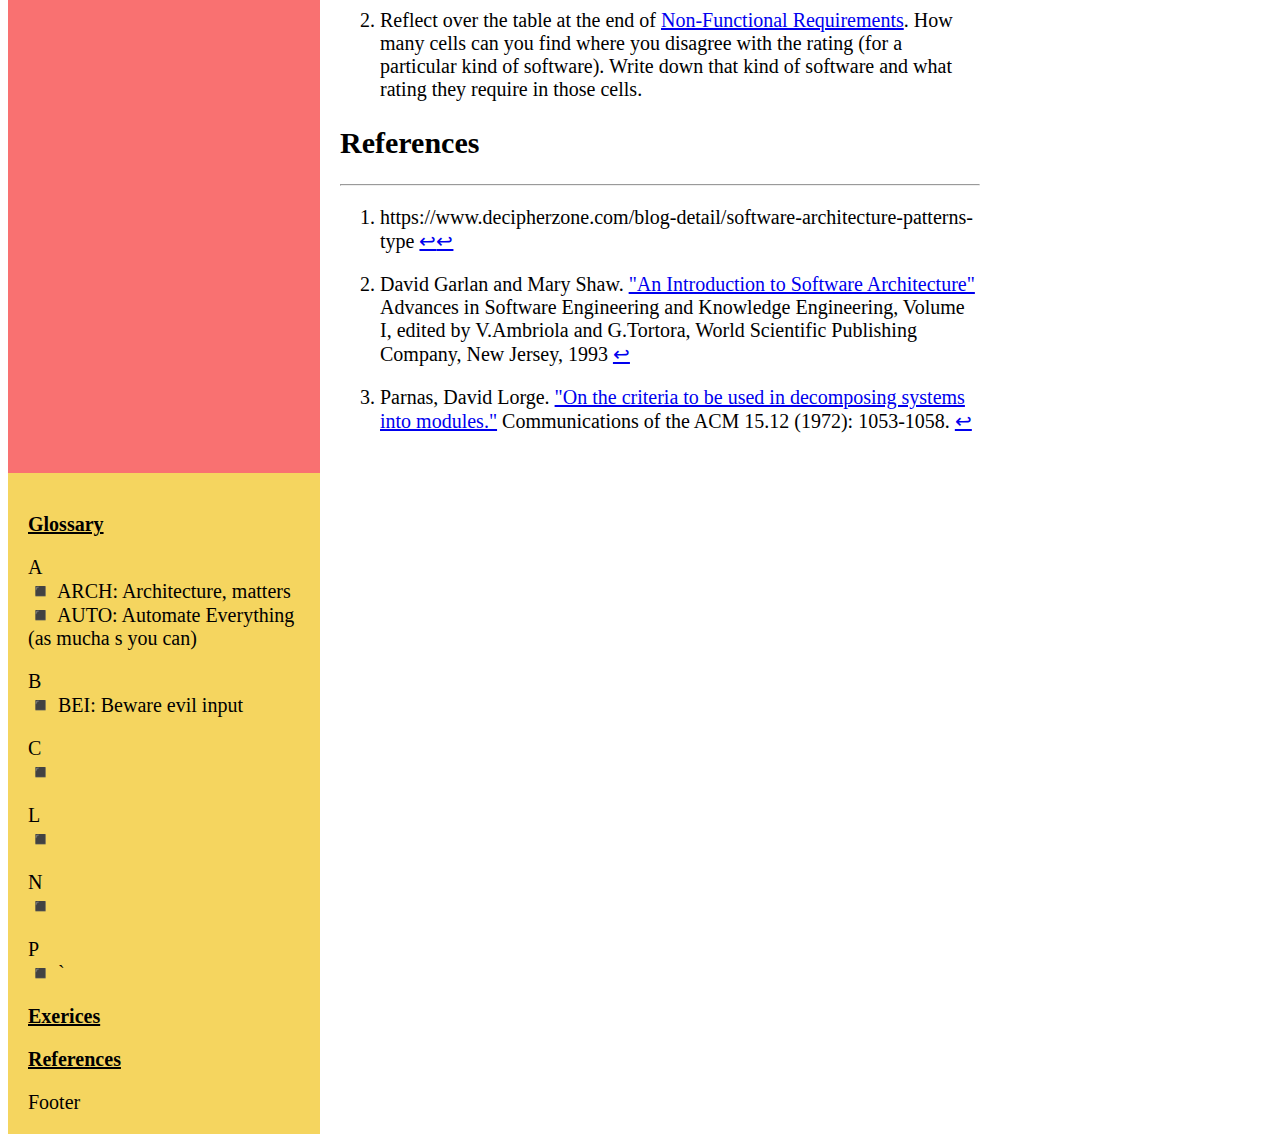
==== commit f66cd711: "saving" ====
--- a/docs/index.html
+++ b/docs/index.html
@@ -1,22 +1,12 @@
-<html><head><link rel=stylesheet href=style.css></head><body>
-<div class='right'>
-<p><b><u> Glossary</b></u><br>
-<p> A<br>
- ◾️  ARCH: Architecture, matters<br>
- ◾️  AUTO: Automate Everything (as mucha s you can)<br>
-<p> B<br>
- ◾️  BEI: Beware evil input<br>
-<p> C<br>
- ◾️ <br>
-<p> L<br>
- ◾️ <br>
-<p> N<br>
- ◾️ <br>
-<p> P<br>
- ◾️  `<br>
-<p><b><u> Exerices</b></u><br>
-<p><b><u> References</b></u><br>
-</div><div class='left'>
+<html>
+<head>
+<link rel=stylesheet href="style2.css"></head><body>
+</head>
+<body>
+<div class="left-sidebar-grid">
+    <header class="header">
+    &copy; Tim Menzies 2023, (timm@ieee.org)</header> 
+    <main class="main-content">
 <h1>Intelligent Software Scripting: from A to Z</h1>
 <table>
   <tr><td><h2>Misc</h2></td>
@@ -298,4 +288,22 @@
 <p>Parnas, David Lorge. <a href="https://www.win.tue.nl/~wstomv/edu/2ip30/references/criteria_for_modularization.pdf">"On the criteria to be used in decomposing systems into modules."</a> Communications of the ACM 15.12 (1972): 1053-1058.&#160;<a class="footnote-backref" href="#fnref:Parnas72" title="Jump back to footnote 3 in the text">&#8617;</a></p>
 </li>
 </ol>
-</div></div></body></html>
+</div></main><section class="left-sidebar">
+<p><b><u> Glossary</b></u><br>
+<p> A<br>
+ ◾️  ARCH: Architecture, matters<br>
+ ◾️  AUTO: Automate Everything (as mucha s you can)<br>
+<p> B<br>
+ ◾️  BEI: Beware evil input<br>
+<p> C<br>
+ ◾️ <br>
+<p> L<br>
+ ◾️ <br>
+<p> N<br>
+ ◾️ <br>
+<p> P<br>
+ ◾️  `<br>
+<p><b><u> Exerices</b></u><br>
+<p><b><u> References</b></u><br>
+</secction><footer class="footer">Footer
+</footer></div></body></html>
--- a/docs/style2.css
+++ b/docs/style2.css
@@ -0,0 +1,53 @@
+/* grid container */
+html {
+    font-size: calc(15px + 0.390625vw);
+}
+
+.left-sidebar-grid {
+    display:grid;
+    grid-template-areas:
+        'header'
+        'main-content'
+        'left-sidebar'
+        'footer';
+}
+
+/* general column padding */
+.left-sidebar-grid > * {
+    padding:1rem;
+}
+
+table { background-color: red;}
+/* assign columns to grid areas */
+.left-sidebar-grid > .header {
+    grid-area:header;
+    background:#f97171;
+}
+.left-sidebar-grid > .main-content {
+    width: 100%;
+    background:#fff;
+}
+.left-sidebar-grid > .left-sidebar {
+    grid-area:left-sidebar;
+    background:#f5d55f;
+}
+.left-sidebar-grid > .right-sidebar {
+    grid-area:right-sidebar;
+    background:#c5ed77;
+}
+.left-sidebar-grid > .footer {
+    grid-area:footer;
+    background:#72c2f1;
+}
+
+/* tablet breakpoint */
+@media (min-width:768px) {
+    .left-sidebar-grid {
+        grid-template-columns:repeat(3, 1fr);
+        grid-template-areas:
+            'header header header qeader'
+            'left-sidebar main-content main-content'
+            'footer footer footer ';
+    }
+}
+
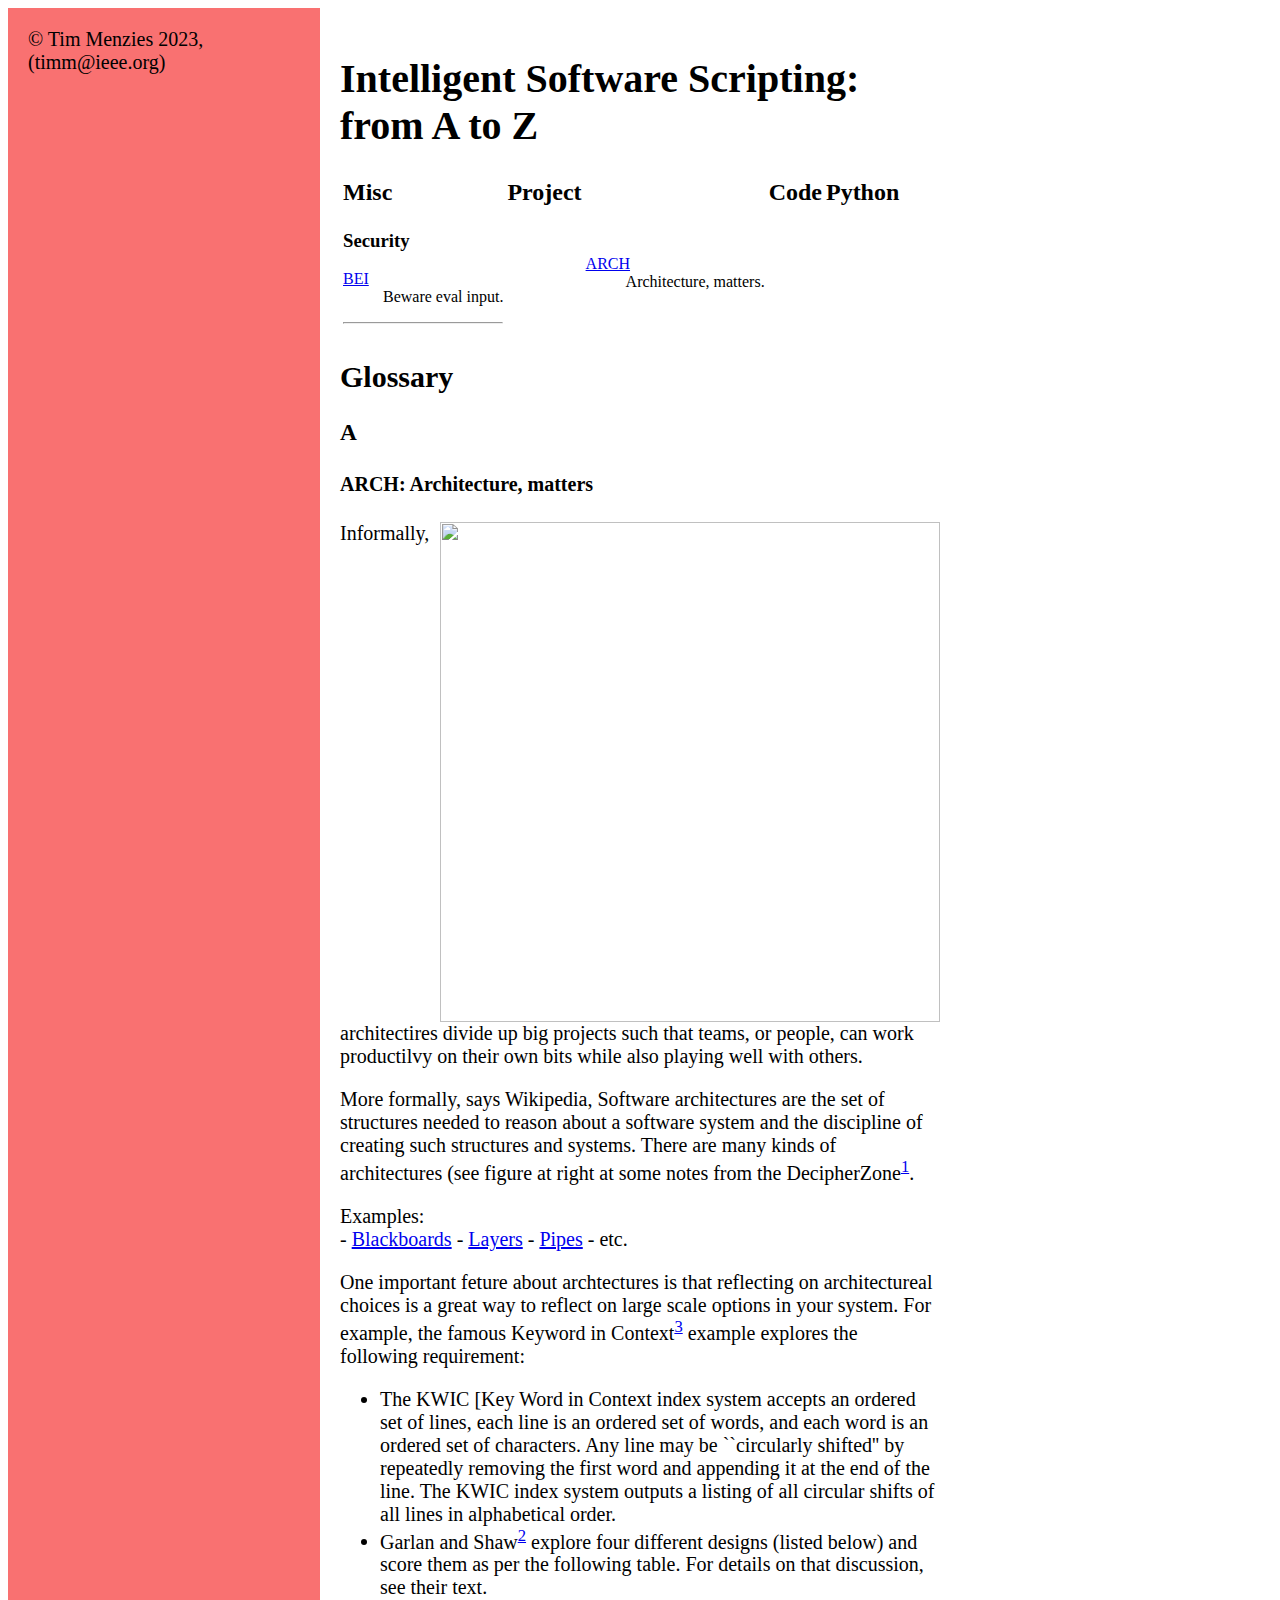
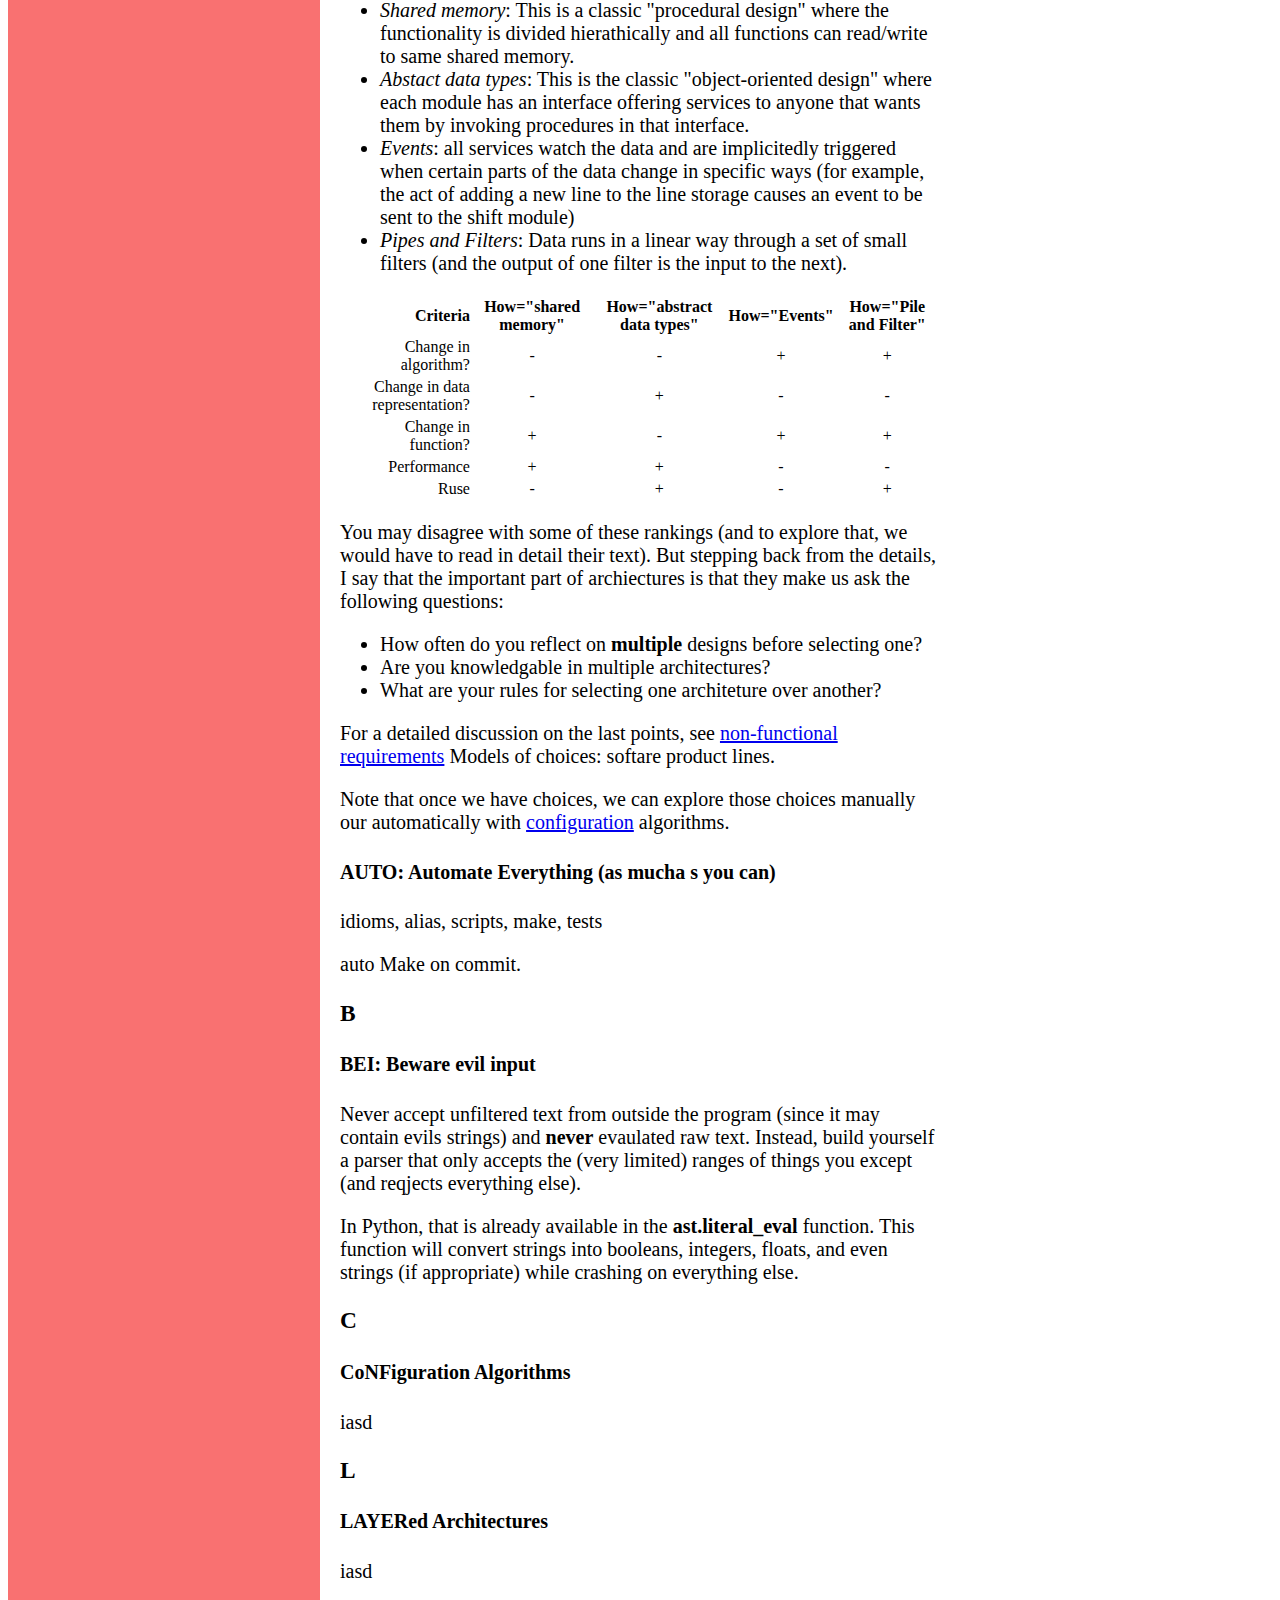
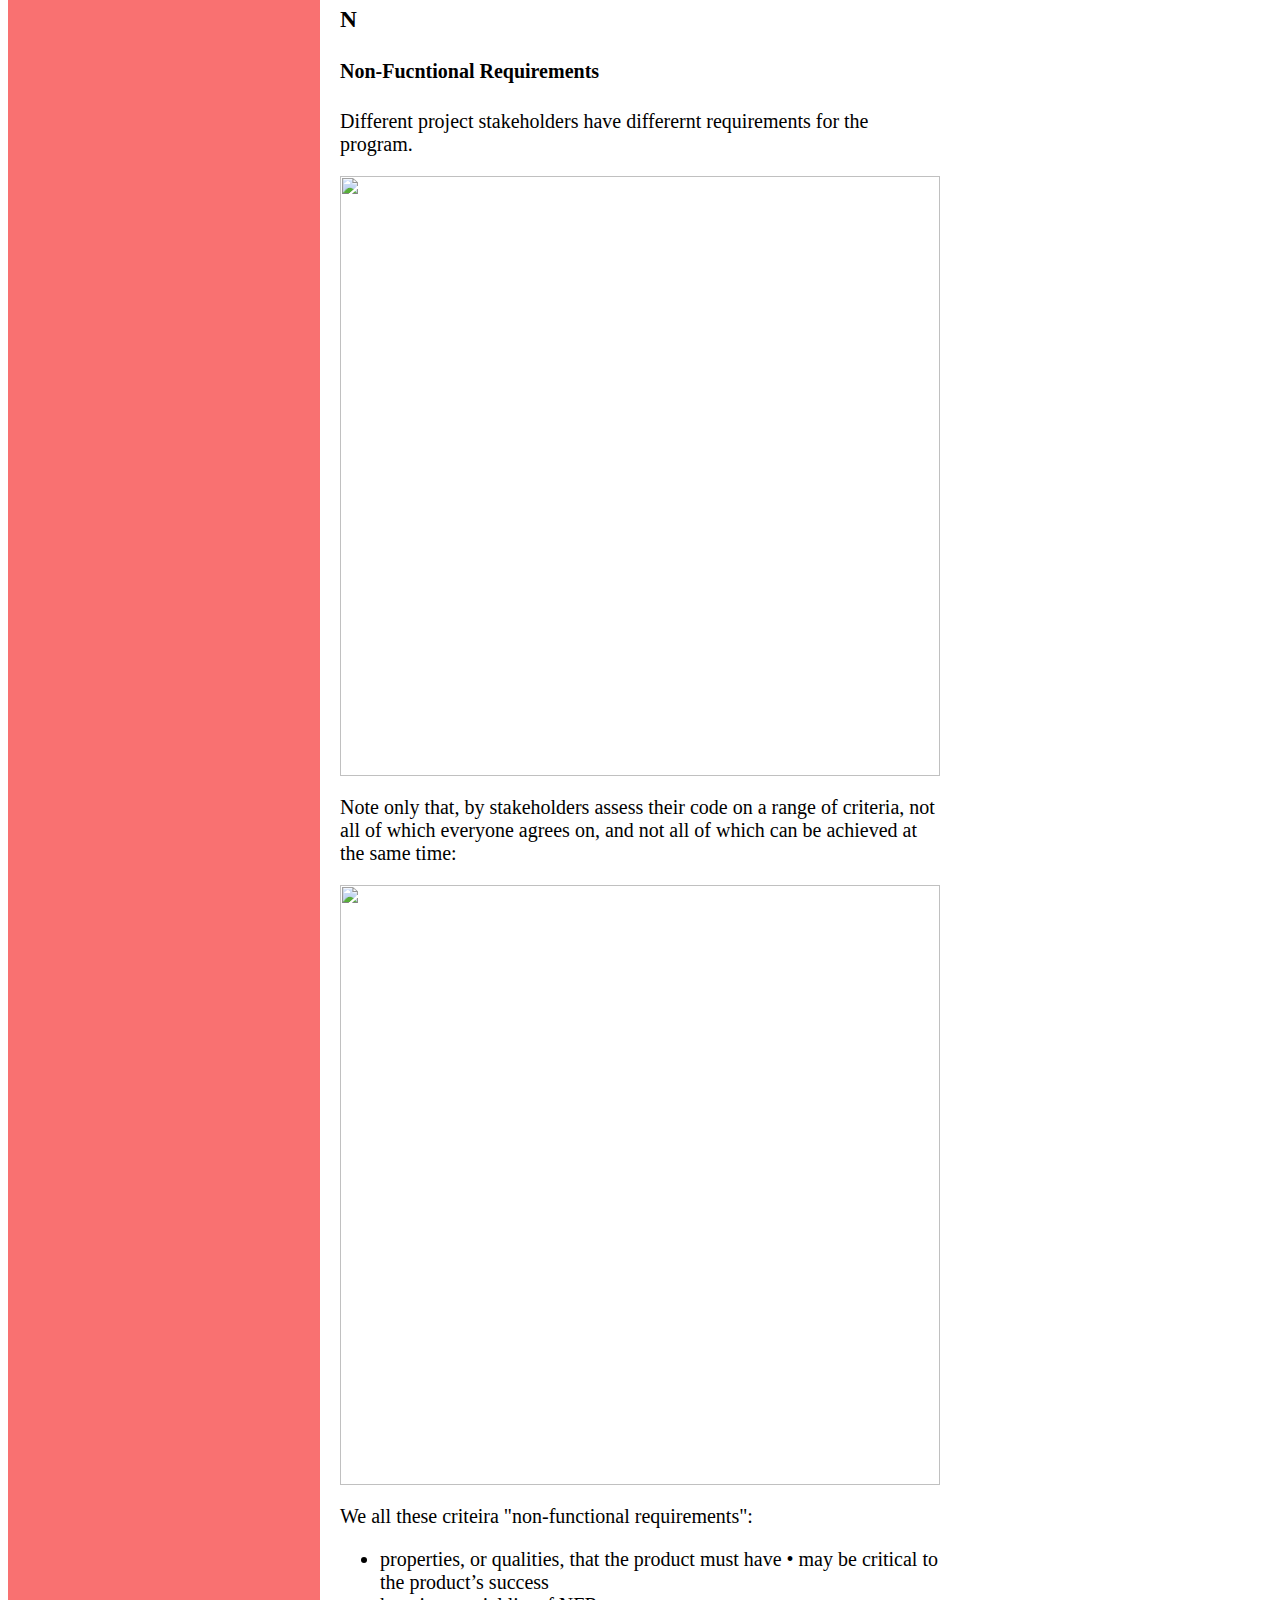
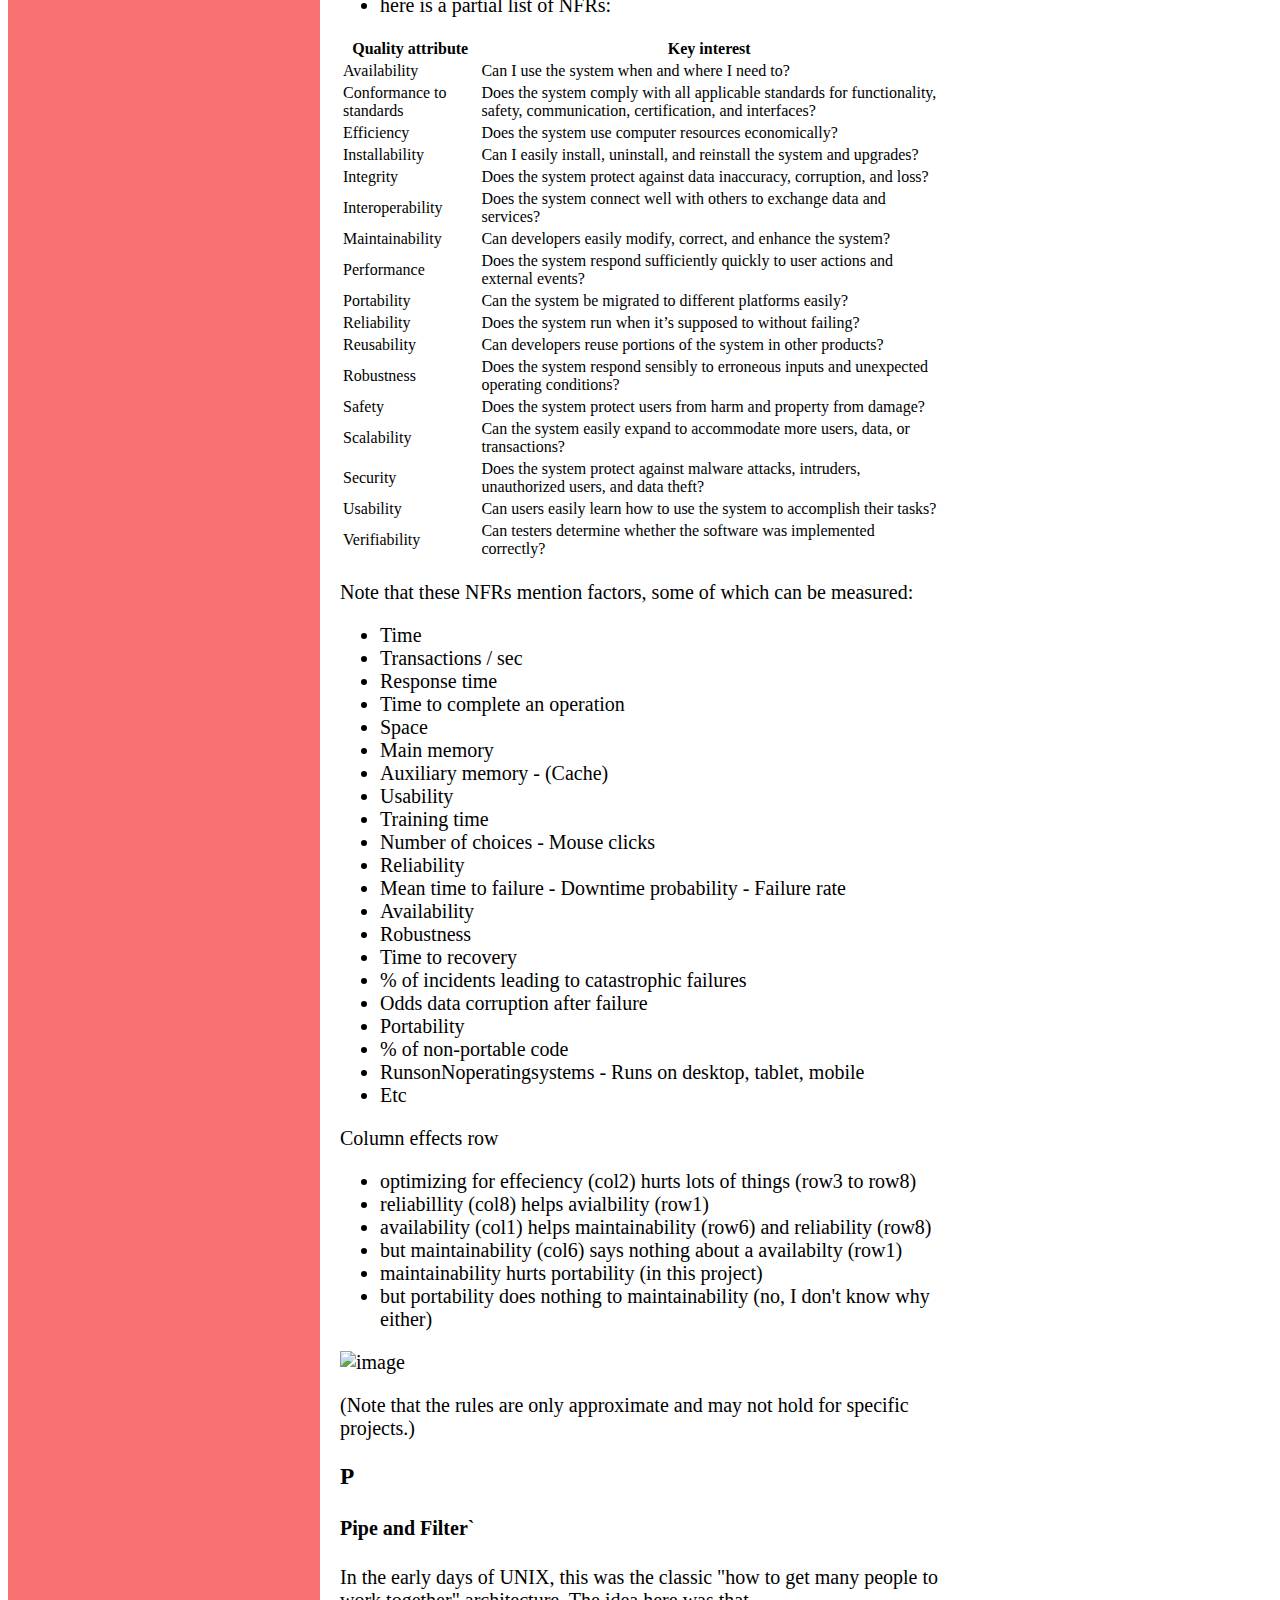
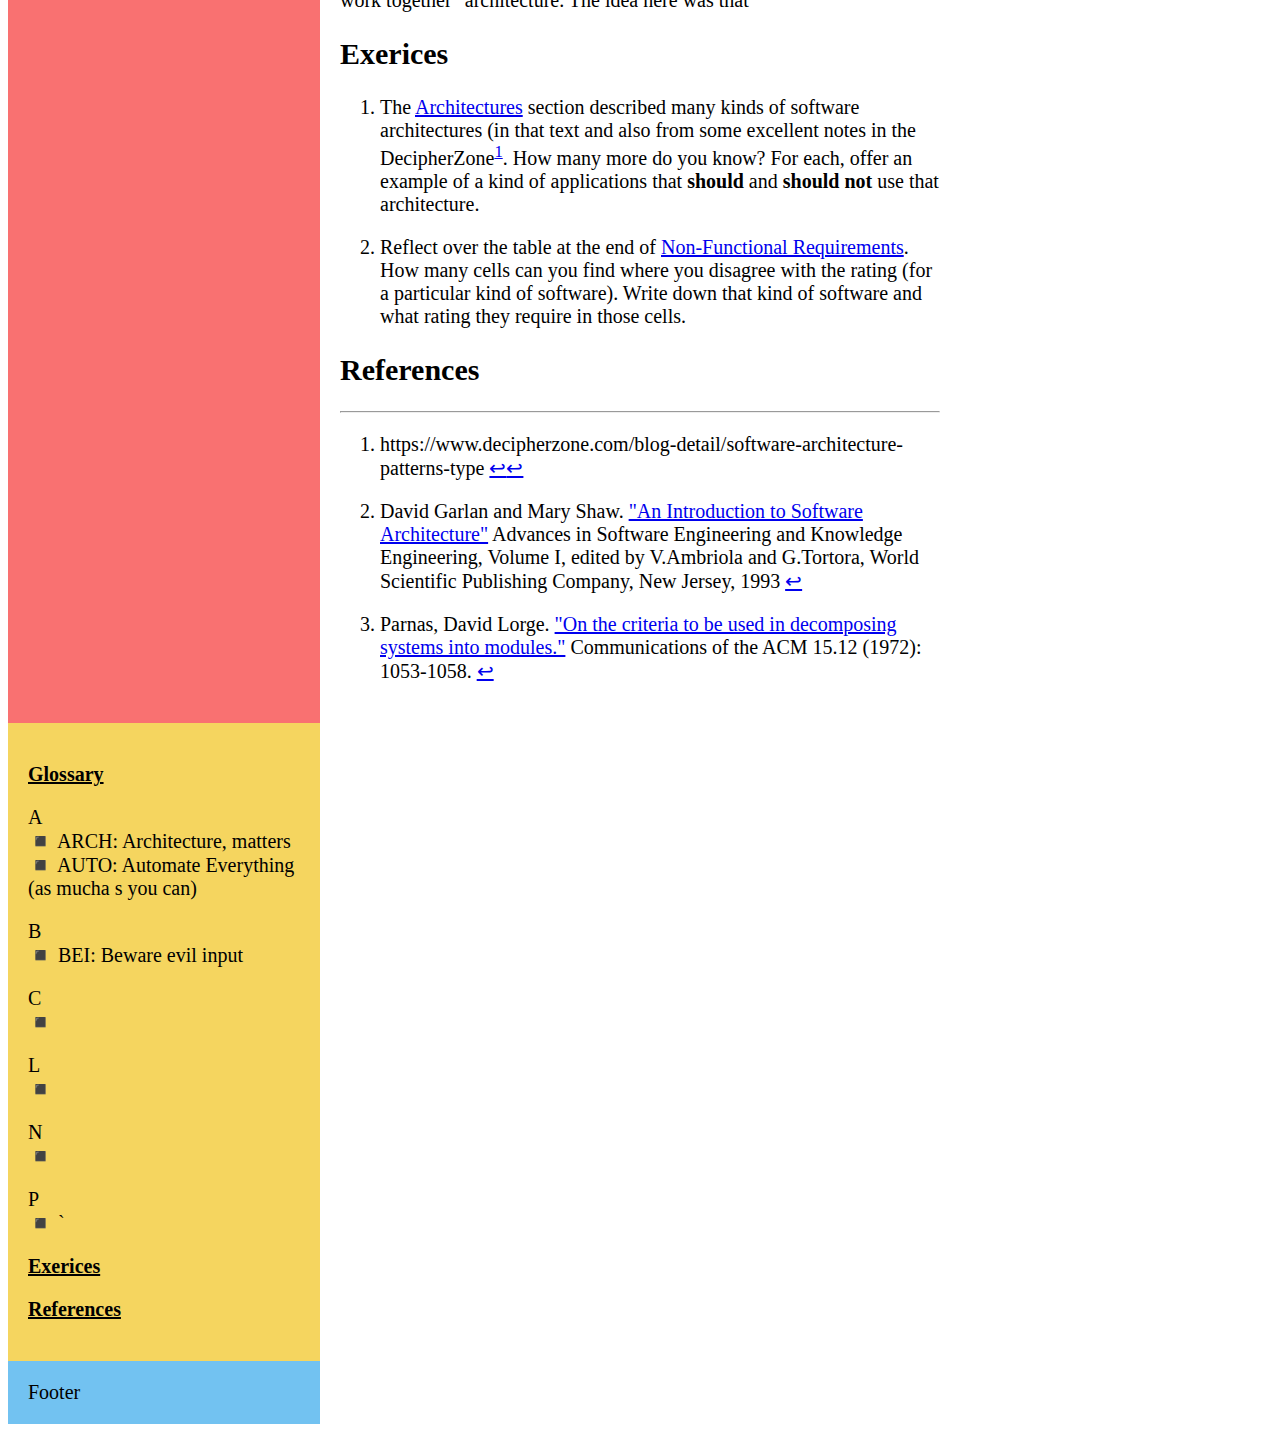
==== commit da417734: "saving" ====
--- a/docs/index.html
+++ b/docs/index.html
@@ -305,5 +305,5 @@
  ◾️  `<br>
 <p><b><u> Exerices</b></u><br>
 <p><b><u> References</b></u><br>
-</secction><footer class="footer">Footer
+</section><footer class="footer">Footer
 </footer></div></body></html>
--- a/docs/style2.css
+++ b/docs/style2.css
@@ -17,14 +17,12 @@
     padding:1rem;
 }
 
-table { background-color: red;}
 /* assign columns to grid areas */
 .left-sidebar-grid > .header {
     grid-area:header;
     background:#f97171;
 }
 .left-sidebar-grid > .main-content {
-    width: 100%;
     background:#fff;
 }
 .left-sidebar-grid > .left-sidebar {
